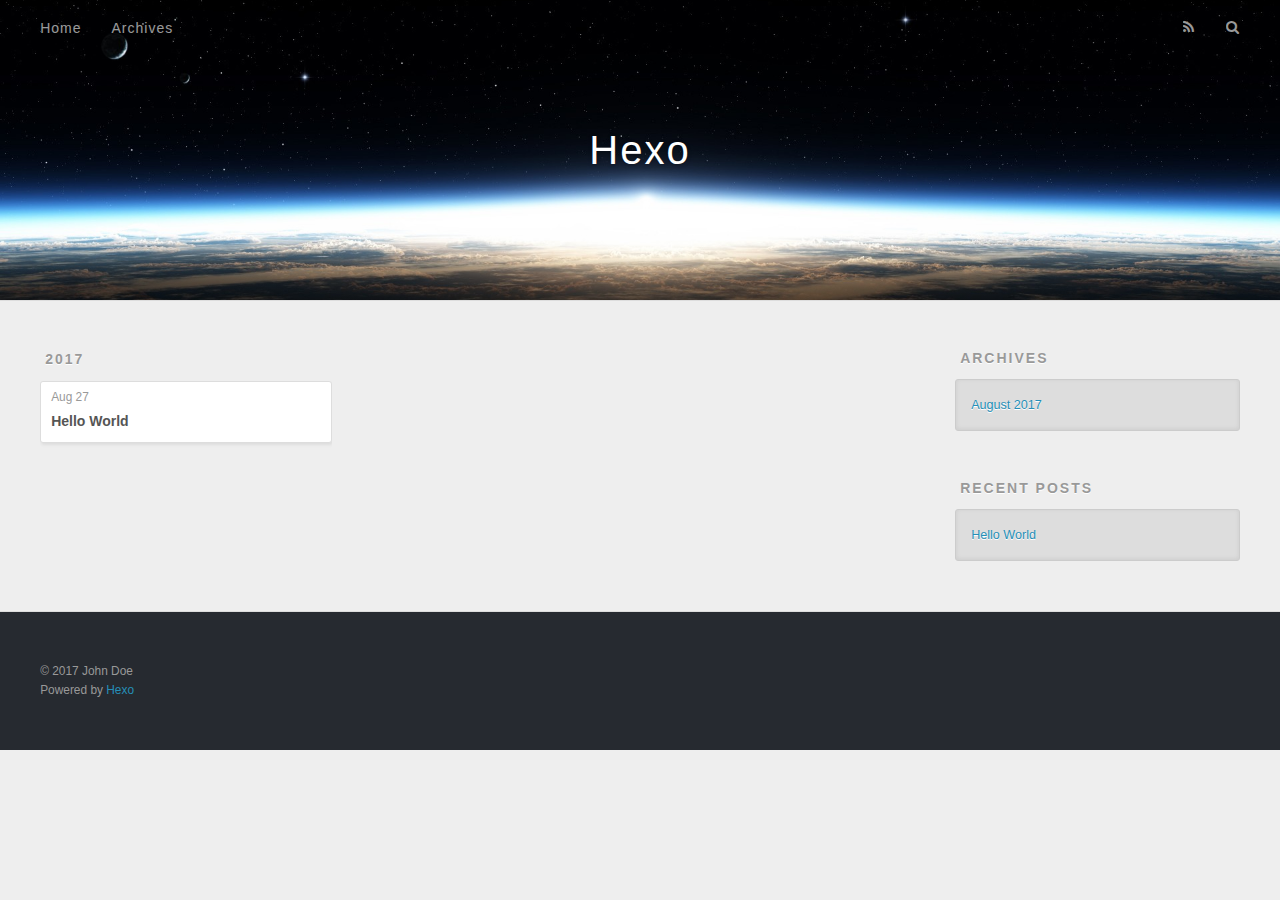
==== archives/index.html @ baa68c62 "Site updated: 2017-08-28 21:07:57" ====
<!DOCTYPE html>
<html>
<head>
  <meta charset="utf-8">
  
  <title>Archives | Hexo</title>
  <meta name="viewport" content="width=device-width, initial-scale=1, maximum-scale=1">
  <meta property="og:type" content="website">
<meta property="og:title" content="Hexo">
<meta property="og:url" content="http://yoursite.com/archives/index.html">
<meta property="og:site_name" content="Hexo">
<meta name="twitter:card" content="summary">
<meta name="twitter:title" content="Hexo">
  
    <link rel="alternate" href="/atom.xml" title="Hexo" type="application/atom+xml">
  
  
    <link rel="icon" href="/favicon.png">
  
  
    <link href="//fonts.googleapis.com/css?family=Source+Code+Pro" rel="stylesheet" type="text/css">
  
  <link rel="stylesheet" href="/css/style.css">
  

</head>

<body>
  <div id="container">
    <div id="wrap">
      <header id="header">
  <div id="banner"></div>
  <div id="header-outer" class="outer">
    <div id="header-title" class="inner">
      <h1 id="logo-wrap">
        <a href="/" id="logo">Hexo</a>
      </h1>
      
    </div>
    <div id="header-inner" class="inner">
      <nav id="main-nav">
        <a id="main-nav-toggle" class="nav-icon"></a>
        
          <a class="main-nav-link" href="/">Home</a>
        
          <a class="main-nav-link" href="/archives">Archives</a>
        
      </nav>
      <nav id="sub-nav">
        
          <a id="nav-rss-link" class="nav-icon" href="/atom.xml" title="RSS Feed"></a>
        
        <a id="nav-search-btn" class="nav-icon" title="Search"></a>
      </nav>
      <div id="search-form-wrap">
        <form action="//google.com/search" method="get" accept-charset="UTF-8" class="search-form"><input type="search" name="q" class="search-form-input" placeholder="Search"><button type="submit" class="search-form-submit">&#xF002;</button><input type="hidden" name="sitesearch" value="http://yoursite.com"></form>
      </div>
    </div>
  </div>
</header>
      <div class="outer">
        <section id="main">
  
  
    
    
      
      
      <section class="archives-wrap">
        <div class="archive-year-wrap">
          <a href="/archives/2017" class="archive-year">2017</a>
        </div>
        <div class="archives">
    
    <article class="archive-article archive-type-post">
  <div class="archive-article-inner">
    <header class="archive-article-header">
      <a href="/2017/08/27/hello-world/" class="archive-article-date">
  <time datetime="2017-08-27T15:24:43.976Z" itemprop="datePublished">Aug 27</time>
</a>
      
  
    <h1 itemprop="name">
      <a class="archive-article-title" href="/2017/08/27/hello-world/">Hello World</a>
    </h1>
  

    </header>
  </div>
</article>
  
  
    </div></section>
  

</section>
        
          <aside id="sidebar">
  
    

  
    

  
    
  
    
  <div class="widget-wrap">
    <h3 class="widget-title">Archives</h3>
    <div class="widget">
      <ul class="archive-list"><li class="archive-list-item"><a class="archive-list-link" href="/archives/2017/08/">August 2017</a></li></ul>
    </div>
  </div>


  
    
  <div class="widget-wrap">
    <h3 class="widget-title">Recent Posts</h3>
    <div class="widget">
      <ul>
        
          <li>
            <a href="/2017/08/27/hello-world/">Hello World</a>
          </li>
        
      </ul>
    </div>
  </div>

  
</aside>
        
      </div>
      <footer id="footer">
  
  <div class="outer">
    <div id="footer-info" class="inner">
      &copy; 2017 John Doe<br>
      Powered by <a href="http://hexo.io/" target="_blank">Hexo</a>
    </div>
  </div>
</footer>
    </div>
    <nav id="mobile-nav">
  
    <a href="/" class="mobile-nav-link">Home</a>
  
    <a href="/archives" class="mobile-nav-link">Archives</a>
  
</nav>
    

<script src="//ajax.googleapis.com/ajax/libs/jquery/2.0.3/jquery.min.js"></script>


  <link rel="stylesheet" href="/fancybox/jquery.fancybox.css">
  <script src="/fancybox/jquery.fancybox.pack.js"></script>


<script src="/js/script.js"></script>

  </div>
</body>
</html>
---- css/style.css ----
body {
  width: 100%;
}
body:before,
body:after {
  content: "";
  display: table;
}
body:after {
  clear: both;
}
html,
body,
div,
span,
applet,
object,
iframe,
h1,
h2,
h3,
h4,
h5,
h6,
p,
blockquote,
pre,
a,
abbr,
acronym,
address,
big,
cite,
code,
del,
dfn,
em,
img,
ins,
kbd,
q,
s,
samp,
small,
strike,
strong,
sub,
sup,
tt,
var,
dl,
dt,
dd,
ol,
ul,
li,
fieldset,
form,
label,
legend,
table,
caption,
tbody,
tfoot,
thead,
tr,
th,
td {
  margin: 0;
  padding: 0;
  border: 0;
  outline: 0;
  font-weight: inherit;
  font-style: inherit;
  font-family: inherit;
  font-size: 100%;
  vertical-align: baseline;
}
body {
  line-height: 1;
  color: #000;
  background: #fff;
}
ol,
ul {
  list-style: none;
}
table {
  border-collapse: separate;
  border-spacing: 0;
  vertical-align: middle;
}
caption,
th,
td {
  text-align: left;
  font-weight: normal;
  vertical-align: middle;
}
a img {
  border: none;
}
input,
button {
  margin: 0;
  padding: 0;
}
input::-moz-focus-inner,
button::-moz-focus-inner {
  border: 0;
  padding: 0;
}
@font-face {
  font-family: FontAwesome;
  font-style: normal;
  font-weight: normal;
  src: url("fonts/fontawesome-webfont.eot?v=#4.0.3");
  src: url("fonts/fontawesome-webfont.eot?#iefix&v=#4.0.3") format("embedded-opentype"), url("fonts/fontawesome-webfont.woff?v=#4.0.3") format("woff"), url("fonts/fontawesome-webfont.ttf?v=#4.0.3") format("truetype"), url("fonts/fontawesome-webfont.svg#fontawesomeregular?v=#4.0.3") format("svg");
}
html,
body,
#container {
  height: 100%;
}
body {
  background: #eee;
  font: 14px "Helvetica Neue", Helvetica, Arial, sans-serif;
  -webkit-text-size-adjust: 100%;
}
.outer {
  max-width: 1220px;
  margin: 0 auto;
  padding: 0 20px;
}
.outer:before,
.outer:after {
  content: "";
  display: table;
}
.outer:after {
  clear: both;
}
.inner {
  display: inline;
  float: left;
  width: 98.3333333333333%;
  margin: 0 0.8333333333333%;
}
.left,
.alignleft {
  float: left;
}
.right,
.alignright {
  float: right;
}
.clear {
  clear: both;
}
#container {
  position: relative;
}
.mobile-nav-on {
  overflow: hidden;
}
#wrap {
  height: 100%;
  width: 100%;
  position: absolute;
  top: 0;
  left: 0;
  -webkit-transition: 0.2s ease-out;
  -moz-transition: 0.2s ease-out;
  -ms-transition: 0.2s ease-out;
  transition: 0.2s ease-out;
  z-index: 1;
  background: #eee;
}
.mobile-nav-on #wrap {
  left: 280px;
}
@media screen and (min-width: 768px) {
  #main {
    display: inline;
    float: left;
    width: 73.3333333333333%;
    margin: 0 0.8333333333333%;
  }
}
.article-date,
.article-category-link,
.archive-year,
.widget-title {
  text-decoration: none;
  text-transform: uppercase;
  letter-spacing: 2px;
  color: #999;
  margin-bottom: 1em;
  margin-left: 5px;
  line-height: 1em;
  text-shadow: 0 1px #fff;
  font-weight: bold;
}
.article-inner,
.archive-article-inner {
  background: #fff;
  -webkit-box-shadow: 1px 2px 3px #ddd;
  box-shadow: 1px 2px 3px #ddd;
  border: 1px solid #ddd;
  border-radius: 3px;
}
.article-entry h1,
.widget h1 {
  font-size: 2em;
}
.article-entry h2,
.widget h2 {
  font-size: 1.5em;
}
.article-entry h3,
.widget h3 {
  font-size: 1.3em;
}
.article-entry h4,
.widget h4 {
  font-size: 1.2em;
}
.article-entry h5,
.widget h5 {
  font-size: 1em;
}
.article-entry h6,
.widget h6 {
  font-size: 1em;
  color: #999;
}
.article-entry hr,
.widget hr {
  border: 1px dashed #ddd;
}
.article-entry strong,
.widget strong {
  font-weight: bold;
}
.article-entry em,
.widget em,
.article-entry cite,
.widget cite {
  font-style: italic;
}
.article-entry sup,
.widget sup,
.article-entry sub,
.widget sub {
  font-size: 0.75em;
  line-height: 0;
  position: relative;
  vertical-align: baseline;
}
.article-entry sup,
.widget sup {
  top: -0.5em;
}
.article-entry sub,
.widget sub {
  bottom: -0.2em;
}
.article-entry small,
.widget small {
  font-size: 0.85em;
}
.article-entry acronym,
.widget acronym,
.article-entry abbr,
.widget abbr {
  border-bottom: 1px dotted;
}
.article-entry ul,
.widget ul,
.article-entry ol,
.widget ol,
.article-entry dl,
.widget dl {
  margin: 0 20px;
  line-height: 1.6em;
}
.article-entry ul ul,
.widget ul ul,
.article-entry ol ul,
.widget ol ul,
.article-entry ul ol,
.widget ul ol,
.article-entry ol ol,
.widget ol ol {
  margin-top: 0;
  margin-bottom: 0;
}
.article-entry ul,
.widget ul {
  list-style: disc;
}
.article-entry ol,
.widget ol {
  list-style: decimal;
}
.article-entry dt,
.widget dt {
  font-weight: bold;
}
#header {
  height: 300px;
  position: relative;
  border-bottom: 1px solid #ddd;
}
#header:before,
#header:after {
  content: "";
  position: absolute;
  left: 0;
  right: 0;
  height: 40px;
}
#header:before {
  top: 0;
  background: -webkit-linear-gradient(rgba(0,0,0,0.2), transparent);
  background: -moz-linear-gradient(rgba(0,0,0,0.2), transparent);
  background: -ms-linear-gradient(rgba(0,0,0,0.2), transparent);
  background: linear-gradient(rgba(0,0,0,0.2), transparent);
}
#header:after {
  bottom: 0;
  background: -webkit-linear-gradient(transparent, rgba(0,0,0,0.2));
  background: -moz-linear-gradient(transparent, rgba(0,0,0,0.2));
  background: -ms-linear-gradient(transparent, rgba(0,0,0,0.2));
  background: linear-gradient(transparent, rgba(0,0,0,0.2));
}
#header-outer {
  height: 100%;
  position: relative;
}
#header-inner {
  position: relative;
  overflow: hidden;
}
#banner {
  position: absolute;
  top: 0;
  left: 0;
  width: 100%;
  height: 100%;
  background: url("images/banner.jpg") center #000;
  -webkit-background-size: cover;
  -moz-background-size: cover;
  background-size: cover;
  z-index: -1;
}
#header-title {
  text-align: center;
  height: 40px;
  position: absolute;
  top: 50%;
  left: 0;
  margin-top: -20px;
}
#logo,
#subtitle {
  text-decoration: none;
  color: #fff;
  font-weight: 300;
  text-shadow: 0 1px 4px rgba(0,0,0,0.3);
}
#logo {
  font-size: 40px;
  line-height: 40px;
  letter-spacing: 2px;
}
#subtitle {
  font-size: 16px;
  line-height: 16px;
  letter-spacing: 1px;
}
#subtitle-wrap {
  margin-top: 16px;
}
#main-nav {
  float: left;
  margin-left: -15px;
}
.nav-icon,
.main-nav-link {
  float: left;
  color: #fff;
  opacity: 0.6;
  text-decoration: none;
  text-shadow: 0 1px rgba(0,0,0,0.2);
  -webkit-transition: opacity 0.2s;
  -moz-transition: opacity 0.2s;
  -ms-transition: opacity 0.2s;
  transition: opacity 0.2s;
  display: block;
  padding: 20px 15px;
}
.nav-icon:hover,
.main-nav-link:hover {
  opacity: 1;
}
.nav-icon {
  font-family: FontAwesome;
  text-align: center;
  font-size: 14px;
  width: 14px;
  height: 14px;
  padding: 20px 15px;
  position: relative;
  cursor: pointer;
}
.main-nav-link {
  font-weight: 300;
  letter-spacing: 1px;
}
@media screen and (max-width: 479px) {
  .main-nav-link {
    display: none;
  }
}
#main-nav-toggle {
  display: none;
}
#main-nav-toggle:before {
  content: "\f0c9";
}
@media screen and (max-width: 479px) {
  #main-nav-toggle {
    display: block;
  }
}
#sub-nav {
  float: right;
  margin-right: -15px;
}
#nav-rss-link:before {
  content: "\f09e";
}
#nav-search-btn:before {
  content: "\f002";
}
#search-form-wrap {
  position: absolute;
  top: 15px;
  width: 150px;
  height: 30px;
  right: -150px;
  opacity: 0;
  -webkit-transition: 0.2s ease-out;
  -moz-transition: 0.2s ease-out;
  -ms-transition: 0.2s ease-out;
  transition: 0.2s ease-out;
}
#search-form-wrap.on {
  opacity: 1;
  right: 0;
}
@media screen and (max-width: 479px) {
  #search-form-wrap {
    width: 100%;
    right: -100%;
  }
}
.search-form {
  position: absolute;
  top: 0;
  left: 0;
  right: 0;
  background: #fff;
  padding: 5px 15px;
  border-radius: 15px;
  -webkit-box-shadow: 0 0 10px rgba(0,0,0,0.3);
  box-shadow: 0 0 10px rgba(0,0,0,0.3);
}
.search-form-input {
  border: none;
  background: none;
  color: #555;
  width: 100%;
  font: 13px "Helvetica Neue", Helvetica, Arial, sans-serif;
  outline: none;
}
.search-form-input::-webkit-search-results-decoration,
.search-form-input::-webkit-search-cancel-button {
  -webkit-appearance: none;
}
.search-form-submit {
  position: absolute;
  top: 50%;
  right: 10px;
  margin-top: -7px;
  font: 13px FontAwesome;
  border: none;
  background: none;
  color: #bbb;
  cursor: pointer;
}
.search-form-submit:hover,
.search-form-submit:focus {
  color: #777;
}
.article {
  margin: 50px 0;
}
.article-inner {
  overflow: hidden;
}
.article-meta:before,
.article-meta:after {
  content: "";
  display: table;
}
.article-meta:after {
  clear: both;
}
.article-date {
  float: left;
}
.article-category {
  float: left;
  line-height: 1em;
  color: #ccc;
  text-shadow: 0 1px #fff;
  margin-left: 8px;
}
.article-category:before {
  content: "\2022";
}
.article-category-link {
  margin: 0 12px 1em;
}
.article-header {
  padding: 20px 20px 0;
}
.article-title {
  text-decoration: none;
  font-size: 2em;
  font-weight: bold;
  color: #555;
  line-height: 1.1em;
  -webkit-transition: color 0.2s;
  -moz-transition: color 0.2s;
  -ms-transition: color 0.2s;
  transition: color 0.2s;
}
a.article-title:hover {
  color: #258fb8;
}
.article-entry {
  color: #555;
  padding: 0 20px;
}
.article-entry:before,
.article-entry:after {
  content: "";
  display: table;
}
.article-entry:after {
  clear: both;
}
.article-entry p,
.article-entry table {
  line-height: 1.6em;
  margin: 1.6em 0;
}
.article-entry h1,
.article-entry h2,
.article-entry h3,
.article-entry h4,
.article-entry h5,
.article-entry h6 {
  font-weight: bold;
}
.article-entry h1,
.article-entry h2,
.article-entry h3,
.article-entry h4,
.article-entry h5,
.article-entry h6 {
  line-height: 1.1em;
  margin: 1.1em 0;
}
.article-entry a {
  color: #258fb8;
  text-decoration: none;
}
.article-entry a:hover {
  text-decoration: underline;
}
.article-entry ul,
.article-entry ol,
.article-entry dl {
  margin-top: 1.6em;
  margin-bottom: 1.6em;
}
.article-entry img,
.article-entry video {
  max-width: 100%;
  height: auto;
  display: block;
  margin: auto;
}
.article-entry iframe {
  border: none;
}
.article-entry table {
  width: 100%;
  border-collapse: collapse;
  border-spacing: 0;
}
.article-entry th {
  font-weight: bold;
  border-bottom: 3px solid #ddd;
  padding-bottom: 0.5em;
}
.article-entry td {
  border-bottom: 1px solid #ddd;
  padding: 10px 0;
}
.article-entry blockquote {
  font-family: Georgia, "Times New Roman", serif;
  font-size: 1.4em;
  margin: 1.6em 20px;
  text-align: center;
}
.article-entry blockquote footer {
  font-size: 14px;
  margin: 1.6em 0;
  font-family: "Helvetica Neue", Helvetica, Arial, sans-serif;
}
.article-entry blockquote footer cite:before {
  content: "—";
  padding: 0 0.5em;
}
.article-entry .pullquote {
  text-align: left;
  width: 45%;
  margin: 0;
}
.article-entry .pullquote.left {
  margin-left: 0.5em;
  margin-right: 1em;
}
.article-entry .pullquote.right {
  margin-right: 0.5em;
  margin-left: 1em;
}
.article-entry .caption {
  color: #999;
  display: block;
  font-size: 0.9em;
  margin-top: 0.5em;
  position: relative;
  text-align: center;
}
.article-entry .video-container {
  position: relative;
  padding-top: 56.25%;
  height: 0;
  overflow: hidden;
}
.article-entry .video-container iframe,
.article-entry .video-container object,
.article-entry .video-container embed {
  position: absolute;
  top: 0;
  left: 0;
  width: 100%;
  height: 100%;
  margin-top: 0;
}
.article-more-link a {
  display: inline-block;
  line-height: 1em;
  padding: 6px 15px;
  border-radius: 15px;
  background: #eee;
  color: #999;
  text-shadow: 0 1px #fff;
  text-decoration: none;
}
.article-more-link a:hover {
  background: #258fb8;
  color: #fff;
  text-decoration: none;
  text-shadow: 0 1px #1e7293;
}
.article-footer {
  font-size: 0.85em;
  line-height: 1.6em;
  border-top: 1px solid #ddd;
  padding-top: 1.6em;
  margin: 0 20px 20px;
}
.article-footer:before,
.article-footer:after {
  content: "";
  display: table;
}
.article-footer:after {
  clear: both;
}
.article-footer a {
  color: #999;
  text-decoration: none;
}
.article-footer a:hover {
  color: #555;
}
.article-tag-list-item {
  float: left;
  margin-right: 10px;
}
.article-tag-list-link:before {
  content: "#";
}
.article-comment-link {
  float: right;
}
.article-comment-link:before {
  content: "\f075";
  font-family: FontAwesome;
  padding-right: 8px;
}
.article-share-link {
  cursor: pointer;
  float: right;
  margin-left: 20px;
}
.article-share-link:before {
  content: "\f064";
  font-family: FontAwesome;
  padding-right: 6px;
}
#article-nav {
  position: relative;
}
#article-nav:before,
#article-nav:after {
  content: "";
  display: table;
}
#article-nav:after {
  clear: both;
}
@media screen and (min-width: 768px) {
  #article-nav {
    margin: 50px 0;
  }
  #article-nav:before {
    width: 8px;
    height: 8px;
    position: absolute;
    top: 50%;
    left: 50%;
    margin-top: -4px;
    margin-left: -4px;
    content: "";
    border-radius: 50%;
    background: #ddd;
    -webkit-box-shadow: 0 1px 2px #fff;
    box-shadow: 0 1px 2px #fff;
  }
}
.article-nav-link-wrap {
  text-decoration: none;
  text-shadow: 0 1px #fff;
  color: #999;
  -webkit-box-sizing: border-box;
  -moz-box-sizing: border-box;
  box-sizing: border-box;
  margin-top: 50px;
  text-align: center;
  display: block;
}
.article-nav-link-wrap:hover {
  color: #555;
}
@media screen and (min-width: 768px) {
  .article-nav-link-wrap {
    width: 50%;
    margin-top: 0;
  }
}
@media screen and (min-width: 768px) {
  #article-nav-newer {
    float: left;
    text-align: right;
    padding-right: 20px;
  }
}
@media screen and (min-width: 768px) {
  #article-nav-older {
    float: right;
    text-align: left;
    padding-left: 20px;
  }
}
.article-nav-caption {
  text-transform: uppercase;
  letter-spacing: 2px;
  color: #ddd;
  line-height: 1em;
  font-weight: bold;
}
#article-nav-newer .article-nav-caption {
  margin-right: -2px;
}
.article-nav-title {
  font-size: 0.85em;
  line-height: 1.6em;
  margin-top: 0.5em;
}
.article-share-box {
  position: absolute;
  display: none;
  background: #fff;
  -webkit-box-shadow: 1px 2px 10px rgba(0,0,0,0.2);
  box-shadow: 1px 2px 10px rgba(0,0,0,0.2);
  border-radius: 3px;
  margin-left: -145px;
  overflow: hidden;
  z-index: 1;
}
.article-share-box.on {
  display: block;
}
.article-share-input {
  width: 100%;
  background: none;
  -webkit-box-sizing: border-box;
  -moz-box-sizing: border-box;
  box-sizing: border-box;
  font: 14px "Helvetica Neue", Helvetica, Arial, sans-serif;
  padding: 0 15px;
  color: #555;
  outline: none;
  border: 1px solid #ddd;
  border-radius: 3px 3px 0 0;
  height: 36px;
  line-height: 36px;
}
.article-share-links {
  background: #eee;
}
.article-share-links:before,
.article-share-links:after {
  content: "";
  display: table;
}
.article-share-links:after {
  clear: both;
}
.article-share-twitter,
.article-share-facebook,
.article-share-pinterest,
.article-share-google {
  width: 50px;
  height: 36px;
  display: block;
  float: left;
  position: relative;
  color: #999;
  text-shadow: 0 1px #fff;
}
.article-share-twitter:before,
.article-share-facebook:before,
.article-share-pinterest:before,
.article-share-google:before {
  font-size: 20px;
  font-family: FontAwesome;
  width: 20px;
  height: 20px;
  position: absolute;
  top: 50%;
  left: 50%;
  margin-top: -10px;
  margin-left: -10px;
  text-align: center;
}
.article-share-twitter:hover,
.article-share-facebook:hover,
.article-share-pinterest:hover,
.article-share-google:hover {
  color: #fff;
}
.article-share-twitter:before {
  content: "\f099";
}
.article-share-twitter:hover {
  background: #00aced;
  text-shadow: 0 1px #008abe;
}
.article-share-facebook:before {
  content: "\f09a";
}
.article-share-facebook:hover {
  background: #3b5998;
  text-shadow: 0 1px #2f477a;
}
.article-share-pinterest:before {
  content: "\f0d2";
}
.article-share-pinterest:hover {
  background: #cb2027;
  text-shadow: 0 1px #a21a1f;
}
.article-share-google:before {
  content: "\f0d5";
}
.article-share-google:hover {
  background: #dd4b39;
  text-shadow: 0 1px #be3221;
}
.article-gallery {
  background: #000;
  position: relative;
}
.article-gallery-photos {
  position: relative;
  overflow: hidden;
}
.article-gallery-img {
  display: none;
  max-width: 100%;
}
.article-gallery-img:first-child {
  display: block;
}
.article-gallery-img.loaded {
  position: absolute;
  display: block;
}
.article-gallery-img img {
  display: block;
  max-width: 100%;
  margin: 0 auto;
}
#comments {
  background: #fff;
  -webkit-box-shadow: 1px 2px 3px #ddd;
  box-shadow: 1px 2px 3px #ddd;
  padding: 20px;
  border: 1px solid #ddd;
  border-radius: 3px;
  margin: 50px 0;
}
#comments a {
  color: #258fb8;
}
.archives-wrap {
  margin: 50px 0;
}
.archives:before,
.archives:after {
  content: "";
  display: table;
}
.archives:after {
  clear: both;
}
.archive-year-wrap {
  margin-bottom: 1em;
}
.archives {
  -webkit-column-gap: 10px;
  -moz-column-gap: 10px;
  column-gap: 10px;
}
@media screen and (min-width: 480px) and (max-width: 767px) {
  .archives {
    -webkit-column-count: 2;
    -moz-column-count: 2;
    column-count: 2;
  }
}
@media screen and (min-width: 768px) {
  .archives {
    -webkit-column-count: 3;
    -moz-column-count: 3;
    column-count: 3;
  }
}
.archive-article {
  -webkit-column-break-inside: avoid;
  page-break-inside: avoid;
  overflow: hidden;
  break-inside: avoid-column;
}
.archive-article-inner {
  padding: 10px;
  margin-bottom: 15px;
}
.archive-article-title {
  text-decoration: none;
  font-weight: bold;
  color: #555;
  -webkit-transition: color 0.2s;
  -moz-transition: color 0.2s;
  -ms-transition: color 0.2s;
  transition: color 0.2s;
  line-height: 1.6em;
}
.archive-article-title:hover {
  color: #258fb8;
}
.archive-article-footer {
  margin-top: 1em;
}
.archive-article-date {
  color: #999;
  text-decoration: none;
  font-size: 0.85em;
  line-height: 1em;
  margin-bottom: 0.5em;
  display: block;
}
#page-nav {
  margin: 50px auto;
  background: #fff;
  -webkit-box-shadow: 1px 2px 3px #ddd;
  box-shadow: 1px 2px 3px #ddd;
  border: 1px solid #ddd;
  border-radius: 3px;
  text-align: center;
  color: #999;
  overflow: hidden;
}
#page-nav:before,
#page-nav:after {
  content: "";
  display: table;
}
#page-nav:after {
  clear: both;
}
#page-nav a,
#page-nav span {
  padding: 10px 20px;
  line-height: 1;
  height: 2ex;
}
#page-nav a {
  color: #999;
  text-decoration: none;
}
#page-nav a:hover {
  background: #999;
  color: #fff;
}
#page-nav .prev {
  float: left;
}
#page-nav .next {
  float: right;
}
#page-nav .page-number {
  display: inline-block;
}
@media screen and (max-width: 479px) {
  #page-nav .page-number {
    display: none;
  }
}
#page-nav .current {
  color: #555;
  font-weight: bold;
}
#page-nav .space {
  color: #ddd;
}
#footer {
  background: #262a30;
  padding: 50px 0;
  border-top: 1px solid #ddd;
  color: #999;
}
#footer a {
  color: #258fb8;
  text-decoration: none;
}
#footer a:hover {
  text-decoration: underline;
}
#footer-info {
  line-height: 1.6em;
  font-size: 0.85em;
}
.article-entry pre,
.article-entry .highlight {
  background: #2d2d2d;
  margin: 0 -20px;
  padding: 15px 20px;
  border-style: solid;
  border-color: #ddd;
  border-width: 1px 0;
  overflow: auto;
  color: #ccc;
  line-height: 22.400000000000002px;
}
.article-entry .highlight .gutter pre,
.article-entry .gist .gist-file .gist-data .line-numbers {
  color: #666;
  font-size: 0.85em;
}
.article-entry pre,
.article-entry code {
  font-family: "Source Code Pro", Consolas, Monaco, Menlo, Consolas, monospace;
}
.article-entry code {
  background: #eee;
  text-shadow: 0 1px #fff;
  padding: 0 0.3em;
}
.article-entry pre code {
  background: none;
  text-shadow: none;
  padding: 0;
}
.article-entry .highlight pre {
  border: none;
  margin: 0;
  padding: 0;
}
.article-entry .highlight table {
  margin: 0;
  width: auto;
}
.article-entry .highlight td {
  border: none;
  padding: 0;
}
.article-entry .highlight figcaption {
  font-size: 0.85em;
  color: #999;
  line-height: 1em;
  margin-bottom: 1em;
}
.article-entry .highlight figcaption:before,
.article-entry .highlight figcaption:after {
  content: "";
  display: table;
}
.article-entry .highlight figcaption:after {
  clear: both;
}
.article-entry .highlight figcaption a {
  float: right;
}
.article-entry .highlight .gutter pre {
  text-align: right;
  padding-right: 20px;
}
.article-entry .highlight .line {
  height: 22.400000000000002px;
}
.article-entry .highlight .line.marked {
  background: #515151;
}
.article-entry .gist {
  margin: 0 -20px;
  border-style: solid;
  border-color: #ddd;
  border-width: 1px 0;
  background: #2d2d2d;
  padding: 15px 20px 15px 0;
}
.article-entry .gist .gist-file {
  border: none;
  font-family: "Source Code Pro", Consolas, Monaco, Menlo, Consolas, monospace;
  margin: 0;
}
.article-entry .gist .gist-file .gist-data {
  background: none;
  border: none;
}
.article-entry .gist .gist-file .gist-data .line-numbers {
  background: none;
  border: none;
  padding: 0 20px 0 0;
}
.article-entry .gist .gist-file .gist-data .line-data {
  padding: 0 !important;
}
.article-entry .gist .gist-file .highlight {
  margin: 0;
  padding: 0;
  border: none;
}
.article-entry .gist .gist-file .gist-meta {
  background: #2d2d2d;
  color: #999;
  font: 0.85em "Helvetica Neue", Helvetica, Arial, sans-serif;
  text-shadow: 0 0;
  padding: 0;
  margin-top: 1em;
  margin-left: 20px;
}
.article-entry .gist .gist-file .gist-meta a {
  color: #258fb8;
  font-weight: normal;
}
.article-entry .gist .gist-file .gist-meta a:hover {
  text-decoration: underline;
}
pre .comment,
pre .title {
  color: #999;
}
pre .variable,
pre .attribute,
pre .tag,
pre .regexp,
pre .ruby .constant,
pre .xml .tag .title,
pre .xml .pi,
pre .xml .doctype,
pre .html .doctype,
pre .css .id,
pre .css .class,
pre .css .pseudo {
  color: #f2777a;
}
pre .number,
pre .preprocessor,
pre .built_in,
pre .literal,
pre .params,
pre .constant {
  color: #f99157;
}
pre .class,
pre .ruby .class .title,
pre .css .rules .attribute {
  color: #9c9;
}
pre .string,
pre .value,
pre .inheritance,
pre .header,
pre .ruby .symbol,
pre .xml .cdata {
  color: #9c9;
}
pre .css .hexcolor {
  color: #6cc;
}
pre .function,
pre .python .decorator,
pre .python .title,
pre .ruby .function .title,
pre .ruby .title .keyword,
pre .perl .sub,
pre .javascript .title,
pre .coffeescript .title {
  color: #69c;
}
pre .keyword,
pre .javascript .function {
  color: #c9c;
}
@media screen and (max-width: 479px) {
  #mobile-nav {
    position: absolute;
    top: 0;
    left: 0;
    width: 280px;
    height: 100%;
    background: #191919;
    border-right: 1px solid #fff;
  }
}
@media screen and (max-width: 479px) {
  .mobile-nav-link {
    display: block;
    color: #999;
    text-decoration: none;
    padding: 15px 20px;
    font-weight: bold;
  }
  .mobile-nav-link:hover {
    color: #fff;
  }
}
@media screen and (min-width: 768px) {
  #sidebar {
    display: inline;
    float: left;
    width: 23.3333333333333%;
    margin: 0 0.8333333333333%;
  }
}
.widget-wrap {
  margin: 50px 0;
}
.widget {
  color: #777;
  text-shadow: 0 1px #fff;
  background: #ddd;
  -webkit-box-shadow: 0 -1px 4px #ccc inset;
  box-shadow: 0 -1px 4px #ccc inset;
  border: 1px solid #ccc;
  padding: 15px;
  border-radius: 3px;
}
.widget a {
  color: #258fb8;
  text-decoration: none;
}
.widget a:hover {
  text-decoration: underline;
}
.widget ul ul,
.widget ol ul,
.widget dl ul,
.widget ul ol,
.widget ol ol,
.widget dl ol,
.widget ul dl,
.widget ol dl,
.widget dl dl {
  margin-left: 15px;
  list-style: disc;
}
.widget {
  line-height: 1.6em;
  word-wrap: break-word;
  font-size: 0.9em;
}
.widget ul,
.widget ol {
  list-style: none;
  margin: 0;
}
.widget ul ul,
.widget ol ul,
.widget ul ol,
.widget ol ol {
  margin: 0 20px;
}
.widget ul ul,
.widget ol ul {
  list-style: disc;
}
.widget ul ol,
.widget ol ol {
  list-style: decimal;
}
.category-list-count,
.tag-list-count,
.archive-list-count {
  padding-left: 5px;
  color: #999;
  font-size: 0.85em;
}
.category-list-count:before,
.tag-list-count:before,
.archive-list-count:before {
  content: "(";
}
.category-list-count:after,
.tag-list-count:after,
.archive-list-count:after {
  content: ")";
}
.tagcloud a {
  margin-right: 5px;
  display: inline-block;
}
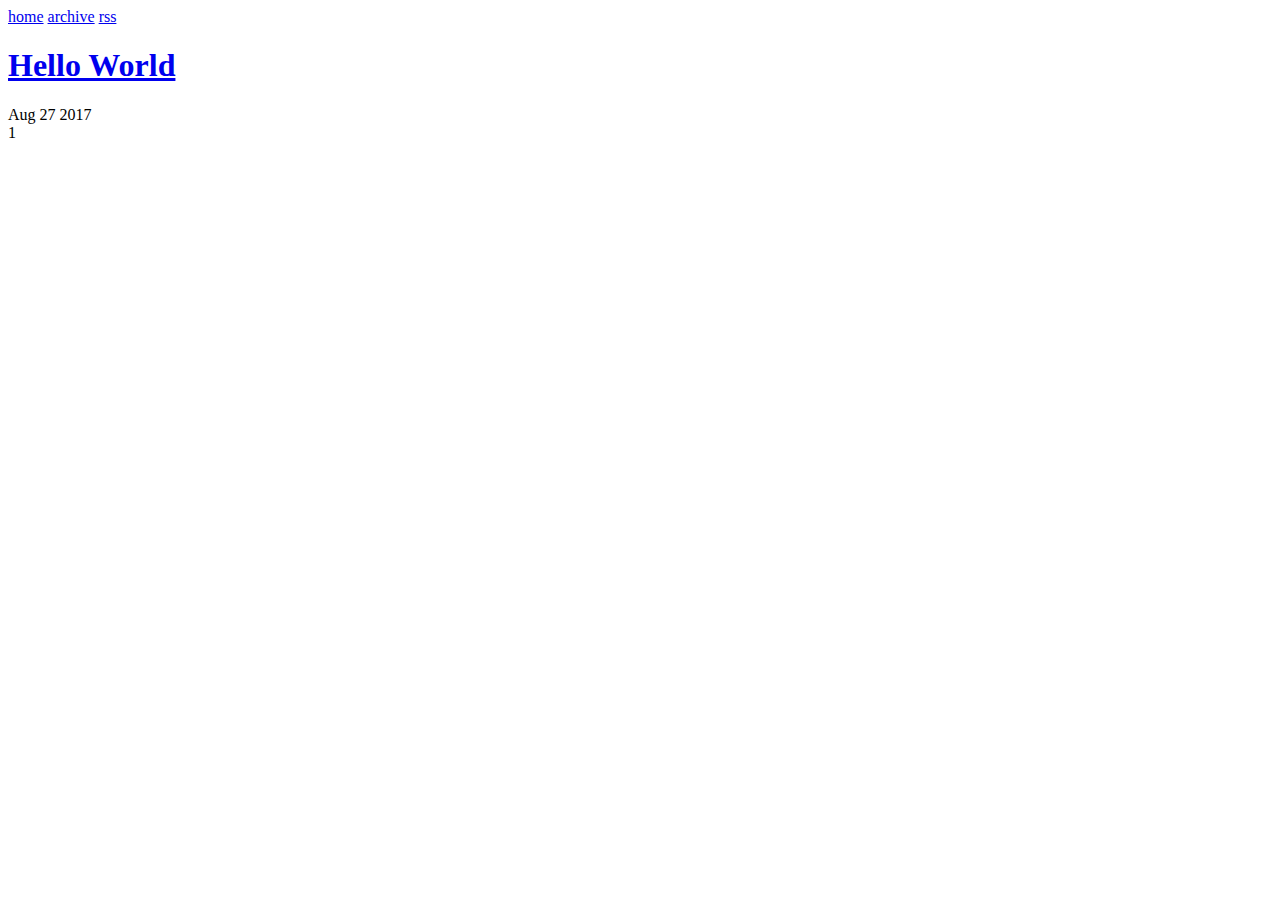
==== commit ac729231: "Site updated: 2017-08-28 22:10:53" ====
--- a/archives/index.html
+++ b/archives/index.html
@@ -2,165 +2,50 @@
 <html>
 <head>
   <meta charset="utf-8">
+  <title>lyyourc</title>
+  <meta name="viewport" content="width=device-width, initial-scale=1, maximum-scale=1">
+  <link rel="shortcut icon" href="/favicon.ico">
+  <link rel="stylesheet" href="/css/app.css">
+  <!-- <link rel='stylesheet' href='http://fonts.useso.com/css?family=Source+Code+Pro'> -->
   
-  <title>Archives | Hexo</title>
-  <meta name="viewport" content="width=device-width, initial-scale=1, maximum-scale=1">
-  <meta property="og:type" content="website">
-<meta property="og:title" content="Hexo">
-<meta property="og:url" content="http://yoursite.com/archives/index.html">
-<meta property="og:site_name" content="Hexo">
-<meta name="twitter:card" content="summary">
-<meta name="twitter:title" content="Hexo">
-  
-    <link rel="alternate" href="/atom.xml" title="Hexo" type="application/atom+xml">
-  
-  
-    <link rel="icon" href="/favicon.png">
-  
-  
-    <link href="//fonts.googleapis.com/css?family=Source+Code+Pro" rel="stylesheet" type="text/css">
-  
-  <link rel="stylesheet" href="/css/style.css">
-  
-
 </head>
 
 <body>
-  <div id="container">
-    <div id="wrap">
-      <header id="header">
-  <div id="banner"></div>
-  <div id="header-outer" class="outer">
-    <div id="header-title" class="inner">
-      <h1 id="logo-wrap">
-        <a href="/" id="logo">Hexo</a>
-      </h1>
-      
-    </div>
-    <div id="header-inner" class="inner">
-      <nav id="main-nav">
-        <a id="main-nav-toggle" class="nav-icon"></a>
-        
-          <a class="main-nav-link" href="/">Home</a>
-        
-          <a class="main-nav-link" href="/archives">Archives</a>
-        
-      </nav>
-      <nav id="sub-nav">
-        
-          <a id="nav-rss-link" class="nav-icon" href="/atom.xml" title="RSS Feed"></a>
-        
-        <a id="nav-search-btn" class="nav-icon" title="Search"></a>
-      </nav>
-      <div id="search-form-wrap">
-        <form action="//google.com/search" method="get" accept-charset="UTF-8" class="search-form"><input type="search" name="q" class="search-form-input" placeholder="Search"><button type="submit" class="search-form-submit">&#xF002;</button><input type="hidden" name="sitesearch" value="http://yoursite.com"></form>
-      </div>
-    </div>
-  </div>
-</header>
-      <div class="outer">
-        <section id="main">
-  
+  <nav class="app-nav">
   
     
-    
-      
-      
-      <section class="archives-wrap">
-        <div class="archive-year-wrap">
-          <a href="/archives/2017" class="archive-year">2017</a>
-        </div>
-        <div class="archives">
-    
-    <article class="archive-article archive-type-post">
-  <div class="archive-article-inner">
-    <header class="archive-article-header">
-      <a href="/2017/08/27/hello-world/" class="archive-article-date">
-  <time datetime="2017-08-27T15:24:43.976Z" itemprop="datePublished">Aug 27</time>
-</a>
-      
-  
-    <h1 itemprop="name">
-      <a class="archive-article-title" href="/2017/08/27/hello-world/">Hello World</a>
-    </h1>
-  
-
-    </header>
-  </div>
-</article>
-  
-  
-    </div></section>
-  
-
-</section>
-        
-          <aside id="sidebar">
-  
-    
-
-  
-    
-
-  
+      <a href="/.">home</a>
     
   
     
-  <div class="widget-wrap">
-    <h3 class="widget-title">Archives</h3>
-    <div class="widget">
-      <ul class="archive-list"><li class="archive-list-item"><a class="archive-list-link" href="/archives/2017/08/">August 2017</a></li></ul>
-    </div>
+      <a class="active" href="/archives">archive</a>
+    
+  
+    
+      <a href="/atom.xml">rss</a>
+    
+  
+</nav>
+
+  <main class="archive">
+  
+    <article class="grid">
+  <h1 class="article-title grid-item">
+    <a href="/2017/08/27/hello-world/">Hello World</a>
+  </h1>
+
+  <div class="article-meta">
+    <span class="article-date">Aug 27 2017</span>
   </div>
-
+</article>
 
   
-    
-  <div class="widget-wrap">
-    <h3 class="widget-title">Recent Posts</h3>
-    <div class="widget">
-      <ul>
-        
-          <li>
-            <a href="/2017/08/27/hello-world/">Hello World</a>
-          </li>
-        
-      </ul>
-    </div>
-  </div>
 
-  
-</aside>
-        
-      </div>
-      <footer id="footer">
-  
-  <div class="outer">
-    <div id="footer-info" class="inner">
-      &copy; 2017 John Doe<br>
-      Powered by <a href="http://hexo.io/" target="_blank">Hexo</a>
-    </div>
-  </div>
-</footer>
-    </div>
-    <nav id="mobile-nav">
-  
-    <a href="/" class="mobile-nav-link">Home</a>
-  
-    <a href="/archives" class="mobile-nav-link">Archives</a>
-  
+  <nav class="page-nav">
+  <span class="page-number current">1</span>
 </nav>
-    
 
-<script src="//ajax.googleapis.com/ajax/libs/jquery/2.0.3/jquery.min.js"></script>
+</main>
 
-
-  <link rel="stylesheet" href="/fancybox/jquery.fancybox.css">
-  <script src="/fancybox/jquery.fancybox.pack.js"></script>
-
-
-<script src="/js/script.js"></script>
-
-  </div>
 </body>
-</html>+</html>
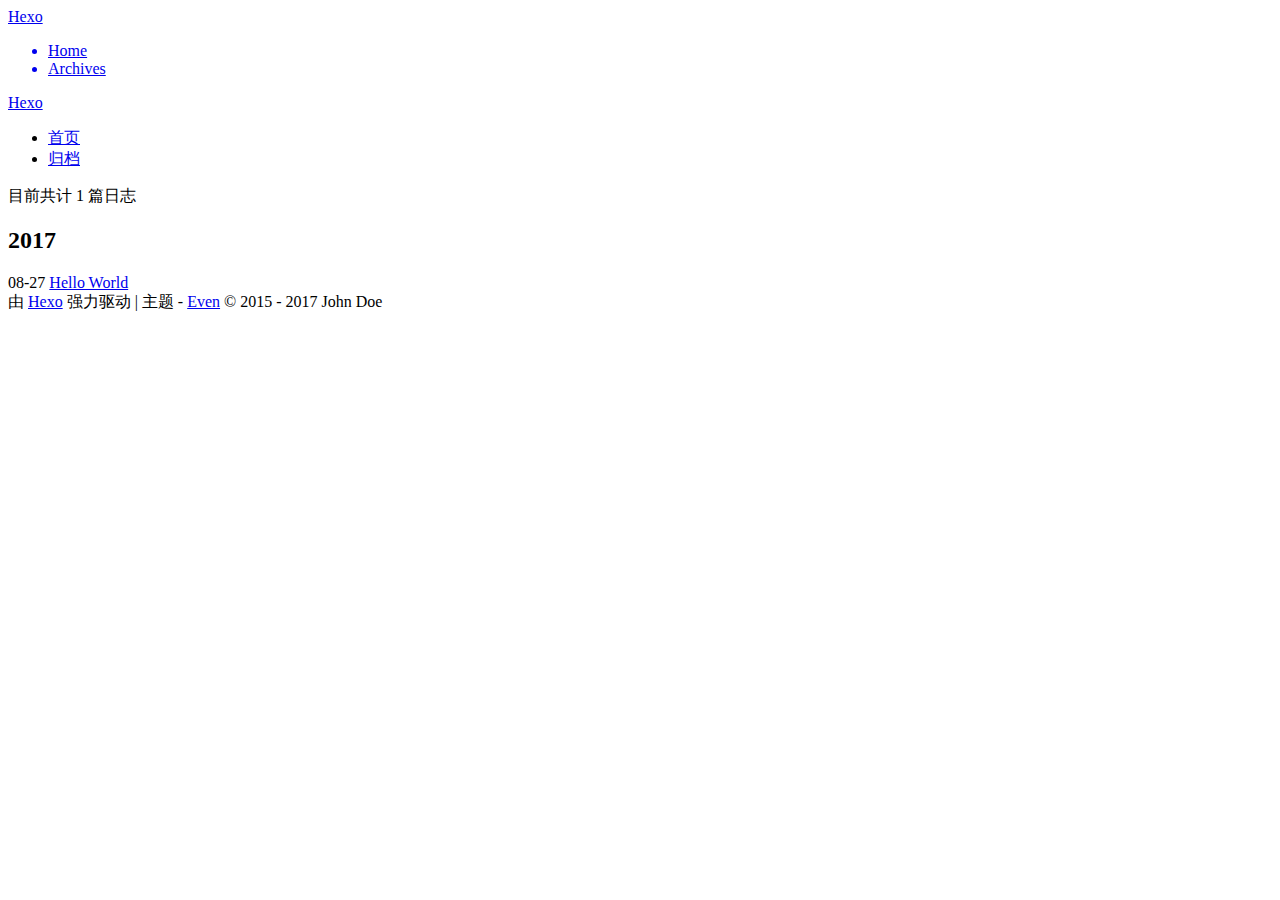
==== commit d916ee9f: "Site updated: 2017-08-28 22:36:14" ====
--- a/archives/index.html
+++ b/archives/index.html
@@ -1,51 +1,299 @@
 <!DOCTYPE html>
-<html>
-<head>
-  <meta charset="utf-8">
-  <title>lyyourc</title>
-  <meta name="viewport" content="width=device-width, initial-scale=1, maximum-scale=1">
-  <link rel="shortcut icon" href="/favicon.ico">
-  <link rel="stylesheet" href="/css/app.css">
-  <!-- <link rel='stylesheet' href='http://fonts.useso.com/css?family=Source+Code+Pro'> -->
-  
-</head>
-
-<body>
-  <nav class="app-nav">
-  
-    
-      <a href="/.">home</a>
-    
-  
-    
-      <a class="active" href="/archives">archive</a>
-    
-  
-    
-      <a href="/atom.xml">rss</a>
-    
-  
+<html lang="">
+  <head>
+    
+<meta charset="UTF-8"/>
+<meta http-equiv="X-UA-Compatible" content="IE=edge" />
+<meta name="viewport" content="width=device-width, initial-scale=1, maximum-scale=1"/>
+
+
+<meta http-equiv="Cache-Control" content="no-transform" />
+<meta http-equiv="Cache-Control" content="no-siteapp" />
+
+<meta name="theme-color" content="#f8f5ec" />
+<meta name="msapplication-navbutton-color" content="#f8f5ec">
+<meta name="apple-mobile-web-app-capable" content="yes">
+<meta name="apple-mobile-web-app-status-bar-style" content="#f8f5ec">
+
+
+
+
+
+
+
+
+
+
+
+
+
+
+
+  <link rel="alternate" href="/atom.xml" title="Hexo">
+
+
+
+
+  <link rel="shortcut icon" type="image/x-icon" href="/favicon.ico?v=2.5.0" />
+
+
+
+<link rel="canonical" href="http://yoursite.com/archives/"/>
+
+
+<link rel="stylesheet" type="text/css" href="/css/style.css?v=2.5.0" />
+
+
+
+
+
+
+  
+
+
+
+  <script id="baidu_push">
+(function(){
+    var bp = document.createElement('script');
+    var curProtocol = window.location.protocol.split(':')[0];
+    if (curProtocol === 'https') {
+        bp.src = 'https://zz.bdstatic.com/linksubmit/push.js';
+    }
+    else {
+        bp.src = 'http://push.zhanzhang.baidu.com/push.js';
+    }
+    var s = document.getElementsByTagName("script")[0];
+    s.parentNode.insertBefore(bp, s);
+})();
+</script>
+
+
+
+    <title>
+  
+    归档 - Hexo
+  
+</title>
+  </head>
+
+  <body><div id="mobile-navbar" class="mobile-navbar">
+  <div class="mobile-header-logo">
+    <a href="/." class="logo">Hexo</a>
+  </div>
+  <div class="mobile-navbar-icon">
+    <span></span>
+    <span></span>
+    <span></span>
+  </div>
+</div>
+
+<nav id="mobile-menu" class="mobile-menu slideout-menu">
+  <ul class="mobile-menu-list">
+    
+      <a href="/">
+        <li class="mobile-menu-item">
+          
+          
+            Home
+          
+        </li>
+      </a>
+    
+      <a href="/archives/">
+        <li class="mobile-menu-item">
+          
+          
+            Archives
+          
+        </li>
+      </a>
+    
+  </ul>
 </nav>
 
-  <main class="archive">
-  
-    <article class="grid">
-  <h1 class="article-title grid-item">
-    <a href="/2017/08/27/hello-world/">Hello World</a>
-  </h1>
-
-  <div class="article-meta">
-    <span class="article-date">Aug 27 2017</span>
+    <div class="container" id="mobile-panel">
+      <header id="header" class="header"><div class="logo-wrapper">
+  <a href="/." class="logo">Hexo</a>
+</div>
+
+<nav class="site-navbar">
+  
+    <ul id="menu" class="menu">
+      
+        <li class="menu-item">
+          <a class="menu-item-link" href="/">
+            
+            
+              首页
+            
+          </a>
+        </li>
+      
+        <li class="menu-item">
+          <a class="menu-item-link" href="/archives/">
+            
+            
+              归档
+            
+          </a>
+        </li>
+      
+    </ul>
+  
+</nav>
+
+      </header>
+
+      <main id="main" class="main">
+        <div class="content-wrapper">
+          <div id="content" class="content">
+            
+  
+  <section id="archive" class="archive">
+    
+      
+        <div class="archive-title">
+          <span class="archive-post-counter">
+            目前共计 1 篇日志
+          </span>
+        </div>
+      
+    
+
+    
+      
+        
+        
+
+        
+          
+          <div class="collection-title">
+            <h2 class="archive-year">2017</h2>
+          </div>
+        
+      
+      
+      <div class="archive-post">
+        <span class="archive-post-time">
+          
+            08-27
+          
+        </span>
+        <span class="archive-post-title">
+          <a href="/2017/08/27/hello-world/" class="archive-post-link">
+            Hello World
+          </a>
+        </span>
+      </div>
+    
+  </section>
+
+  
+  <nav class="pagination">
+    
+    
+  </nav>
+
+
+
+          </div>
+          
+
+        </div>  
+      </main>
+
+      <footer id="footer" class="footer">
+
+  <div class="social-links">
+    
+      
+        
+          <a href="mailto:your@email.com" class="iconfont icon-email" title="email"></a>
+        
+      
+    
+      
+    
+      
+    
+      
+    
+      
+    
+      
+    
+      
+    
+      
+    
+      
+    
+      
+    
+      
+    
+      
+    
+    
+    
+      <a href="/atom.xml" class="iconfont icon-rss" title="rss"></a>
+    
   </div>
-</article>
-
-  
-
-  <nav class="page-nav">
-  <span class="page-number current">1</span>
-</nav>
-
-</main>
-
-</body>
+
+
+<div class="copyright">
+  <span class="power-by">
+    由 <a class="hexo-link" href="https://hexo.io/">Hexo</a> 强力驱动
+  </span>
+  <span class="division">|</span>
+  <span class="theme-info">
+    主题 - 
+    <a class="theme-link" href="https://github.com/ahonn/hexo-theme-even">Even</a>
+  </span>
+
+  <span class="copyright-year">
+    
+    &copy; 
+     
+      2015 - 
+    
+    2017
+
+    <span class="heart">
+      <i class="iconfont icon-heart"></i>
+    </span>
+    <span class="author">John Doe</span>
+  </span>
+</div>
+
+      </footer>
+
+      <div class="back-to-top" id="back-to-top">
+        <i class="iconfont icon-up"></i>
+      </div>
+    </div>
+
+    
+
+
+    
+
+
+
+
+  
+    <script type="text/javascript" src="/lib/jquery/jquery-3.1.1.min.js"></script>
+  
+
+  
+    <script type="text/javascript" src="/lib/slideout/slideout.js"></script>
+  
+
+  
+
+
+    <script type="text/javascript" src="/js/src/even.js?v=2.5.0"></script>
+<script type="text/javascript" src="/js/src/bootstrap.js?v=2.5.0"></script>
+
+  </body>
 </html>
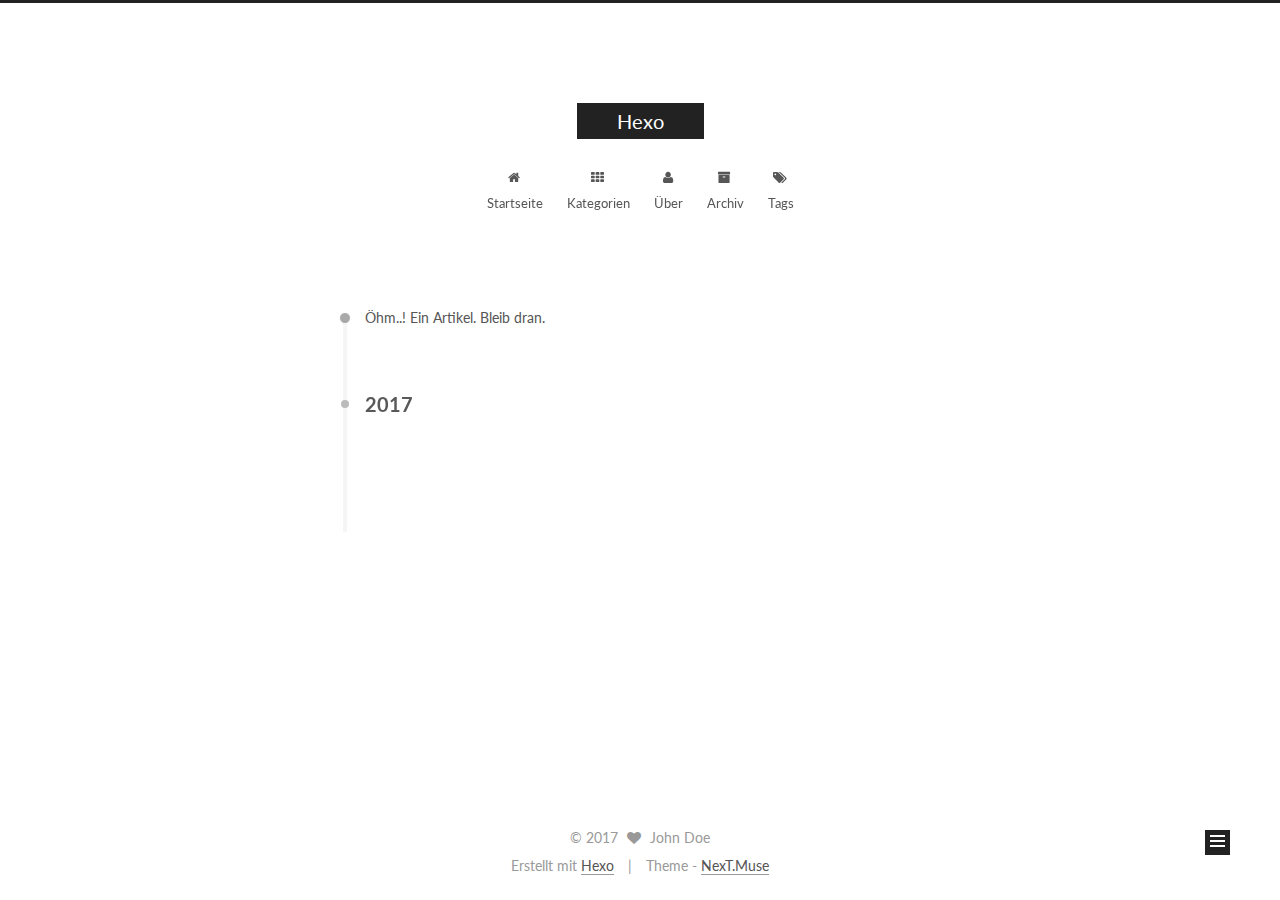
==== commit d039ddd0: "Site updated: 2017-08-29 22:50:48" ====
--- a/archives/index.html
+++ b/archives/index.html
@@ -1,299 +1,508 @@
-<!DOCTYPE html>
-<html lang="">
-  <head>
-    
-<meta charset="UTF-8"/>
-<meta http-equiv="X-UA-Compatible" content="IE=edge" />
+<!doctype html>
+
+
+
+  
+
+
+<html class="theme-next muse use-motion">
+<head>
+  <meta charset="UTF-8"/>
+<meta http-equiv="X-UA-Compatible" content="IE=edge,chrome=1" />
 <meta name="viewport" content="width=device-width, initial-scale=1, maximum-scale=1"/>
+
 
 
 <meta http-equiv="Cache-Control" content="no-transform" />
 <meta http-equiv="Cache-Control" content="no-siteapp" />
 
-<meta name="theme-color" content="#f8f5ec" />
-<meta name="msapplication-navbutton-color" content="#f8f5ec">
-<meta name="apple-mobile-web-app-capable" content="yes">
-<meta name="apple-mobile-web-app-status-bar-style" content="#f8f5ec">
-
-
-
-
-
-
-
-
-
-
-
-
-
-
-
-  <link rel="alternate" href="/atom.xml" title="Hexo">
-
-
-
-
-  <link rel="shortcut icon" type="image/x-icon" href="/favicon.ico?v=2.5.0" />
-
-
-
-<link rel="canonical" href="http://yoursite.com/archives/"/>
-
-
-<link rel="stylesheet" type="text/css" href="/css/style.css?v=2.5.0" />
-
-
-
-
-
-
-  
-
-
-
-  <script id="baidu_push">
-(function(){
-    var bp = document.createElement('script');
-    var curProtocol = window.location.protocol.split(':')[0];
-    if (curProtocol === 'https') {
-        bp.src = 'https://zz.bdstatic.com/linksubmit/push.js';
+
+
+
+
+
+
+
+
+
+
+
+  
+  
+  <link href="/vendors/fancybox/source/jquery.fancybox.css?v=2.1.5" rel="stylesheet" type="text/css" />
+
+
+
+
+  
+  
+  
+  
+
+  
+    
+    
+  
+
+  
+
+  
+
+  
+
+  
+
+  
+    
+    
+    <link href="//fonts.googleapis.com/css?family=Lato:300,300italic,400,400italic,700,700italic&subset=latin,latin-ext" rel="stylesheet" type="text/css">
+  
+
+
+
+
+
+
+<link href="/vendors/font-awesome/css/font-awesome.min.css?v=4.4.0" rel="stylesheet" type="text/css" />
+
+<link href="/css/main.css?v=5.0.1" rel="stylesheet" type="text/css" />
+
+
+  <meta name="keywords" content="Hexo, NexT" />
+
+
+
+
+
+  <link rel="alternate" href="/atom.xml" title="Hexo" type="application/atom+xml" />
+
+
+
+
+  <link rel="shortcut icon" type="image/x-icon" href="/favicon.ico?v=5.0.1" />
+
+
+
+
+
+
+<meta property="og:type" content="website">
+<meta property="og:title" content="Hexo">
+<meta property="og:url" content="http://yoursite.com/archives/index.html">
+<meta property="og:site_name" content="Hexo">
+<meta name="twitter:card" content="summary">
+<meta name="twitter:title" content="Hexo">
+
+
+
+<script type="text/javascript" id="hexo.configuration">
+  var NexT = window.NexT || {};
+  var CONFIG = {
+    scheme: 'Muse',
+    sidebar: {"position":"left","display":"always"},
+    fancybox: true,
+    motion: true,
+    duoshuo: {
+      userId: 6320439806501324000,
+      author: '主编'
     }
-    else {
-        bp.src = 'http://push.zhanzhang.baidu.com/push.js';
-    }
-    var s = document.getElementsByTagName("script")[0];
-    s.parentNode.insertBefore(bp, s);
-})();
+  };
 </script>
 
-
-
-    <title>
-  
-    归档 - Hexo
-  
-</title>
-  </head>
-
-  <body><div id="mobile-navbar" class="mobile-navbar">
-  <div class="mobile-header-logo">
-    <a href="/." class="logo">Hexo</a>
+  <title> Archiv | Hexo </title>
+</head>
+
+<body itemscope itemtype="http://schema.org/WebPage" lang="">
+
+  
+
+
+
+
+
+
+
+
+
+
+  
+  
+    
+  
+
+  <div class="container one-collumn sidebar-position-left  page-archive  ">
+    <div class="headband"></div>
+
+    <header id="header" class="header" itemscope itemtype="http://schema.org/WPHeader">
+      <div class="header-inner"><div class="site-meta ">
+  
+
+  <div class="custom-logo-site-title">
+    <a href="/"  class="brand" rel="start">
+      <span class="logo-line-before"><i></i></span>
+      <span class="site-title">Hexo</span>
+      <span class="logo-line-after"><i></i></span>
+    </a>
   </div>
-  <div class="mobile-navbar-icon">
-    <span></span>
-    <span></span>
-    <span></span>
-  </div>
+  <p class="site-subtitle"></p>
 </div>
 
-<nav id="mobile-menu" class="mobile-menu slideout-menu">
-  <ul class="mobile-menu-list">
-    
-      <a href="/">
-        <li class="mobile-menu-item">
-          
-          
-            Home
-          
-        </li>
-      </a>
-    
-      <a href="/archives/">
-        <li class="mobile-menu-item">
-          
-          
-            Archives
-          
-        </li>
-      </a>
-    
-  </ul>
-</nav>
-
-    <div class="container" id="mobile-panel">
-      <header id="header" class="header"><div class="logo-wrapper">
-  <a href="/." class="logo">Hexo</a>
+<div class="site-nav-toggle">
+  <button>
+    <span class="btn-bar"></span>
+    <span class="btn-bar"></span>
+    <span class="btn-bar"></span>
+  </button>
 </div>
 
-<nav class="site-navbar">
+<nav class="site-nav">
+  
+
   
     <ul id="menu" class="menu">
       
-        <li class="menu-item">
-          <a class="menu-item-link" href="/">
-            
-            
-              首页
-            
+        
+        <li class="menu-item menu-item-home">
+          <a href="/" rel="section">
+            
+              <i class="menu-item-icon fa fa-fw fa-home"></i> <br />
+            
+            Startseite
           </a>
         </li>
       
-        <li class="menu-item">
-          <a class="menu-item-link" href="/archives/">
-            
-            
-              归档
-            
+        
+        <li class="menu-item menu-item-categories">
+          <a href="/categories" rel="section">
+            
+              <i class="menu-item-icon fa fa-fw fa-th"></i> <br />
+            
+            Kategorien
           </a>
         </li>
       
+        
+        <li class="menu-item menu-item-about">
+          <a href="/about" rel="section">
+            
+              <i class="menu-item-icon fa fa-fw fa-user"></i> <br />
+            
+            Über
+          </a>
+        </li>
+      
+        
+        <li class="menu-item menu-item-archives">
+          <a href="/archives" rel="section">
+            
+              <i class="menu-item-icon fa fa-fw fa-archive"></i> <br />
+            
+            Archiv
+          </a>
+        </li>
+      
+        
+        <li class="menu-item menu-item-tags">
+          <a href="/tags" rel="section">
+            
+              <i class="menu-item-icon fa fa-fw fa-tags"></i> <br />
+            
+            Tags
+          </a>
+        </li>
+      
+
+      
     </ul>
   
+
+  
 </nav>
 
-      </header>
-
-      <main id="main" class="main">
-        <div class="content-wrapper">
+ </div>
+    </header>
+
+    <main id="main" class="main">
+      <div class="main-inner">
+        <div class="content-wrap">
           <div id="content" class="content">
             
-  
-  <section id="archive" class="archive">
-    
-      
-        <div class="archive-title">
-          <span class="archive-post-counter">
-            目前共计 1 篇日志
-          </span>
+
+  <section id="posts" class="posts-collapse">
+    <span class="archive-move-on"></span>
+
+    <span class="archive-page-counter">
+      
+      
+      
+        
+      
+      Öhm..! Ein Artikel. Bleib dran.
+    </span>
+
+    
+
+      
+      
+      
+
+      
+        
+        <div class="collection-title">
+          <h2 class="archive-year motion-element" id="archive-year-2017">2017</h2>
         </div>
       
-    
-
-    
-      
-        
-        
-
-        
-          
-          <div class="collection-title">
-            <h2 class="archive-year">2017</h2>
+      
+
+      
+
+  <article class="post post-type-normal" itemscope itemtype="http://schema.org/Article">
+    <header class="post-header">
+
+      <h1 class="post-title">
+        
+            <a class="post-title-link" href="/2017/08/27/hello-world/" itemprop="url">
+              
+                <span itemprop="name">Hello World</span>
+              
+            </a>
+        
+      </h1>
+
+      <div class="post-meta">
+        <time class="post-time" itemprop="dateCreated"
+              datetime="2017-08-27T23:24:43+08:00"
+              content="2017-08-27" >
+          08-27
+        </time>
+      </div>
+
+    </header>
+  </article>
+
+
+
+    
+
+  </section>
+
+  
+
+
+
           </div>
-        
-      
-      
-      <div class="archive-post">
-        <span class="archive-post-time">
-          
-            08-27
-          
-        </span>
-        <span class="archive-post-title">
-          <a href="/2017/08/27/hello-world/" class="archive-post-link">
-            Hello World
-          </a>
-        </span>
+          
+
+
+          
+
+        </div>
+        
+          
+  
+  <div class="sidebar-toggle">
+    <div class="sidebar-toggle-line-wrap">
+      <span class="sidebar-toggle-line sidebar-toggle-line-first"></span>
+      <span class="sidebar-toggle-line sidebar-toggle-line-middle"></span>
+      <span class="sidebar-toggle-line sidebar-toggle-line-last"></span>
+    </div>
+  </div>
+
+  <aside id="sidebar" class="sidebar">
+    <div class="sidebar-inner">
+
+      
+
+      
+
+      <section class="site-overview sidebar-panel  sidebar-panel-active ">
+        <div class="site-author motion-element" itemprop="author" itemscope itemtype="http://schema.org/Person">
+          <img class="site-author-image" itemprop="image"
+               src="/images/avatar.gif"
+               alt="John Doe" />
+          <p class="site-author-name" itemprop="name">John Doe</p>
+          <p class="site-description motion-element" itemprop="description"></p>
+        </div>
+        <nav class="site-state motion-element">
+          <div class="site-state-item site-state-posts">
+            <a href="/archives">
+              <span class="site-state-item-count">1</span>
+              <span class="site-state-item-name">Artikel</span>
+            </a>
+          </div>
+
+          
+
+          
+
+        </nav>
+
+        
+          <div class="feed-link motion-element">
+            <a href="/atom.xml" rel="alternate">
+              <i class="fa fa-rss"></i>
+              RSS
+            </a>
+          </div>
+        
+
+        <div class="links-of-author motion-element">
+          
+            
+              <span class="links-of-author-item">
+                <a href="https://github.com/xiamao" target="_blank" title="GitHub">
+                  
+                    <i class="fa fa-fw fa-github"></i>
+                  
+                  GitHub
+                </a>
+              </span>
+            
+              <span class="links-of-author-item">
+                <a href="http://blog.sina.com.cn/cungian" target="_blank" title="微博">
+                  
+                    <i class="fa fa-fw fa-weibo"></i>
+                  
+                  微博
+                </a>
+              </span>
+            
+          
+        </div>
+
+        
+        
+
+        
+        
+
+      </section>
+
+      
+
+    </div>
+  </aside>
+
+
+        
       </div>
-    
-  </section>
-
-  
-  <nav class="pagination">
-    
-    
-  </nav>
-
-
-
-          </div>
-          
-
-        </div>  
-      </main>
-
-      <footer id="footer" class="footer">
-
-  <div class="social-links">
-    
-      
-        
-          <a href="mailto:your@email.com" class="iconfont icon-email" title="email"></a>
-        
-      
-    
-      
-    
-      
-    
-      
-    
-      
-    
-      
-    
-      
-    
-      
-    
-      
-    
-      
-    
-      
-    
-      
-    
-    
-    
-      <a href="/atom.xml" class="iconfont icon-rss" title="rss"></a>
-    
+    </main>
+
+    <footer id="footer" class="footer">
+      <div class="footer-inner">
+        <div class="copyright" >
+  
+  &copy; 
+  <span itemprop="copyrightYear">2017</span>
+  <span class="with-love">
+    <i class="fa fa-heart"></i>
+  </span>
+  <span class="author" itemprop="copyrightHolder">John Doe</span>
+</div>
+
+<div class="powered-by">
+  Erstellt mit  <a class="theme-link" href="http://hexo.io">Hexo</a>
+</div>
+
+<div class="theme-info">
+  Theme -
+  <a class="theme-link" href="https://github.com/iissnan/hexo-theme-next">
+    NexT.Muse
+  </a>
+</div>
+
+        
+
+        
+      </div>
+    </footer>
+
+    <div class="back-to-top">
+      <i class="fa fa-arrow-up"></i>
+    </div>
   </div>
 
-
-<div class="copyright">
-  <span class="power-by">
-    由 <a class="hexo-link" href="https://hexo.io/">Hexo</a> 强力驱动
-  </span>
-  <span class="division">|</span>
-  <span class="theme-info">
-    主题 - 
-    <a class="theme-link" href="https://github.com/ahonn/hexo-theme-even">Even</a>
-  </span>
-
-  <span class="copyright-year">
-    
-    &copy; 
-     
-      2015 - 
-    
-    2017
-
-    <span class="heart">
-      <i class="iconfont icon-heart"></i>
-    </span>
-    <span class="author">John Doe</span>
-  </span>
-</div>
-
-      </footer>
-
-      <div class="back-to-top" id="back-to-top">
-        <i class="iconfont icon-up"></i>
-      </div>
-    </div>
-
-    
-
-
-    
-
-
-
-
-  
-    <script type="text/javascript" src="/lib/jquery/jquery-3.1.1.min.js"></script>
-  
-
-  
-    <script type="text/javascript" src="/lib/slideout/slideout.js"></script>
-  
-
-  
-
-
-    <script type="text/javascript" src="/js/src/even.js?v=2.5.0"></script>
-<script type="text/javascript" src="/js/src/bootstrap.js?v=2.5.0"></script>
-
-  </body>
+  
+
+<script type="text/javascript">
+  if (Object.prototype.toString.call(window.Promise) !== '[object Function]') {
+    window.Promise = null;
+  }
+</script>
+
+
+
+
+
+
+
+
+
+  
+
+
+
+  
+  <script type="text/javascript" src="/vendors/jquery/index.js?v=2.1.3"></script>
+
+  
+  <script type="text/javascript" src="/vendors/fastclick/lib/fastclick.min.js?v=1.0.6"></script>
+
+  
+  <script type="text/javascript" src="/vendors/jquery_lazyload/jquery.lazyload.js?v=1.9.7"></script>
+
+  
+  <script type="text/javascript" src="/vendors/velocity/velocity.min.js?v=1.2.1"></script>
+
+  
+  <script type="text/javascript" src="/vendors/velocity/velocity.ui.min.js?v=1.2.1"></script>
+
+  
+  <script type="text/javascript" src="/vendors/fancybox/source/jquery.fancybox.pack.js?v=2.1.5"></script>
+
+
+  
+
+
+  <script type="text/javascript" src="/js/src/utils.js?v=5.0.1"></script>
+
+  <script type="text/javascript" src="/js/src/motion.js?v=5.0.1"></script>
+
+
+
+  
+  
+
+  
+  
+    <script type="text/javascript" id="motion.page.archive">
+      $('.archive-year').velocity('transition.slideLeftIn');
+    </script>
+  
+
+
+  
+
+
+  <script type="text/javascript" src="/js/src/bootstrap.js?v=5.0.1"></script>
+
+
+
+  
+
+
+
+  
+
+
+
+  
+  
+  
+
+  
+
+  
+
+</body>
 </html>
--- a/css/main.css
+++ b/css/main.css
@@ -0,0 +1,2182 @@
+/* normalize.css v3.0.2 | MIT License | git.io/normalize */
+html {
+  font-family: sans-serif; /* 1 */
+  -ms-text-size-adjust: 100%; /* 2 */
+  -webkit-text-size-adjust: 100%; /* 2 */
+}
+body {
+  margin: 0;
+}
+article,
+aside,
+details,
+figcaption,
+figure,
+footer,
+header,
+hgroup,
+main,
+menu,
+nav,
+section,
+summary {
+  display: block;
+}
+audio,
+canvas,
+progress,
+video {
+  display: inline-block; /* 1 */
+  vertical-align: baseline; /* 2 */
+}
+audio:not([controls]) {
+  display: none;
+  height: 0;
+}
+[hidden],
+template {
+  display: none;
+}
+a {
+  background-color: transparent;
+}
+a:active,
+a:hover {
+  outline: 0;
+}
+abbr[title] {
+  border-bottom: 1px dotted;
+}
+b,
+strong {
+  font-weight: bold;
+}
+dfn {
+  font-style: italic;
+}
+h1 {
+  font-size: 2em;
+  margin: 0.67em 0;
+}
+mark {
+  background: #ff0;
+  color: #000;
+}
+small {
+  font-size: 80%;
+}
+sub,
+sup {
+  font-size: 75%;
+  line-height: 0;
+  position: relative;
+  vertical-align: baseline;
+}
+sup {
+  top: -0.5em;
+}
+sub {
+  bottom: -0.25em;
+}
+img {
+  border: 0;
+}
+svg:not(:root) {
+  overflow: hidden;
+}
+figure {
+  margin: 1em 40px;
+}
+hr {
+  -moz-box-sizing: content-box;
+  box-sizing: content-box;
+  height: 0;
+}
+pre {
+  overflow: auto;
+}
+code,
+kbd,
+pre,
+samp {
+  font-family: monospace, monospace;
+  font-size: 1em;
+}
+button,
+input,
+optgroup,
+select,
+textarea {
+  color: inherit; /* 1 */
+  font: inherit; /* 2 */
+  margin: 0; /* 3 */
+}
+button {
+  overflow: visible;
+}
+button,
+select {
+  text-transform: none;
+}
+button,
+html input[type="button"],
+input[type="reset"],
+input[type="submit"] {
+  -webkit-appearance: button; /* 2 */
+  cursor: pointer; /* 3 */
+}
+button[disabled],
+html input[disabled] {
+  cursor: default;
+}
+button::-moz-focus-inner,
+input::-moz-focus-inner {
+  border: 0;
+  padding: 0;
+}
+input {
+  line-height: normal;
+}
+input[type="checkbox"],
+input[type="radio"] {
+  box-sizing: border-box; /* 1 */
+  padding: 0; /* 2 */
+}
+input[type="number"]::-webkit-inner-spin-button,
+input[type="number"]::-webkit-outer-spin-button {
+  height: auto;
+}
+input[type="search"] {
+  -webkit-appearance: textfield; /* 1 */
+  -moz-box-sizing: content-box;
+  -webkit-box-sizing: content-box; /* 2 */
+  box-sizing: content-box;
+}
+input[type="search"]::-webkit-search-cancel-button,
+input[type="search"]::-webkit-search-decoration {
+  -webkit-appearance: none;
+}
+fieldset {
+  border: 1px solid #c0c0c0;
+  margin: 0 2px;
+  padding: 0.35em 0.625em 0.75em;
+}
+legend {
+  border: 0; /* 1 */
+  padding: 0; /* 2 */
+}
+textarea {
+  overflow: auto;
+}
+optgroup {
+  font-weight: bold;
+}
+table {
+  border-collapse: collapse;
+  border-spacing: 0;
+}
+td,
+th {
+  padding: 0;
+}
+::selection {
+  background: #262a30;
+  color: #fff;
+}
+body {
+  position: relative;
+  font-family: 'Lato', "PingFang SC", "Microsoft YaHei", sans-serif;
+  font-size: 14px;
+  line-height: 2;
+  color: #555;
+  background: #fff;
+}
+@media (max-width: 767px) {
+  body {
+    padding-right: 0 !important;
+  }
+}
+@media (min-width: 768px) and (max-width: 991px) {
+  body {
+    padding-right: 0 !important;
+  }
+}
+@media (min-width: 1600px) {
+  body {
+    font-size: 16px;
+  }
+}
+h1,
+h2,
+h3,
+h4,
+h5,
+h6 {
+  margin: 0;
+  padding: 0;
+  font-weight: bold;
+  line-height: 1.5;
+  font-family: 'Lato', "PingFang SC", "Microsoft YaHei", sans-serif;
+}
+h2,
+h3,
+h4,
+h5,
+h6 {
+  margin: 20px 0 15px;
+}
+h1 {
+  font-size: 22px;
+}
+@media (max-width: 767px) {
+  h1 {
+    font-size: 18px;
+  }
+}
+h2 {
+  font-size: 20px;
+}
+@media (max-width: 767px) {
+  h2 {
+    font-size: 16px;
+  }
+}
+h3 {
+  font-size: 18px;
+}
+@media (max-width: 767px) {
+  h3 {
+    font-size: 14px;
+  }
+}
+h4 {
+  font-size: 16px;
+}
+@media (max-width: 767px) {
+  h4 {
+    font-size: 12px;
+  }
+}
+h5 {
+  font-size: 14px;
+}
+@media (max-width: 767px) {
+  h5 {
+    font-size: 10px;
+  }
+}
+h6 {
+  font-size: 12px;
+}
+@media (max-width: 767px) {
+  h6 {
+    font-size: 8px;
+  }
+}
+p {
+  margin: 0 0 25px 0;
+}
+a {
+  color: #555;
+  text-decoration: none;
+  border-bottom: 1px solid #999;
+  word-wrap: break-word;
+}
+a:hover {
+  color: #222;
+  border-bottom-color: #222;
+}
+ul {
+  list-style: none;
+}
+blockquote {
+  margin: 0;
+  padding: 0;
+}
+img {
+  display: block;
+  margin: auto;
+  max-width: 100%;
+  height: auto;
+}
+hr {
+  margin: 40px 0;
+  height: 3px;
+  border: none;
+  background-color: #ddd;
+  background-image: repeating-linear-gradient(-45deg, #fff, #fff 4px, transparent 4px, transparent 8px);
+}
+blockquote {
+  padding: 0 15px;
+  color: #666;
+  border-left: 4px solid #ddd;
+}
+blockquote cite::before {
+  content: "-";
+  padding: 0 5px;
+}
+dt {
+  font-weight: 700;
+}
+dd {
+  margin: 0;
+  padding: 0;
+}
+.text-left {
+  text-align: left;
+}
+.text-center {
+  text-align: center;
+}
+.text-right {
+  text-align: right;
+}
+.text-justify {
+  text-align: justify;
+}
+.text-nowrap {
+  white-space: nowrap;
+}
+.text-lowercase {
+  text-transform: lowercase;
+}
+.text-uppercase {
+  text-transform: uppercase;
+}
+.text-capitalize {
+  text-transform: capitalize;
+}
+.center-block {
+  display: block;
+  margin-left: auto;
+  margin-right: auto;
+}
+.clearfix:before,
+.clearfix:after {
+  content: " ";
+  display: table;
+}
+.clearfix:after {
+  clear: both;
+}
+.pullquote {
+  width: 45%;
+}
+.pullquote.left {
+  float: left;
+  margin-left: 5px;
+  margin-right: 10px;
+}
+.pullquote.right {
+  float: right;
+  margin-left: 10px;
+  margin-right: 5px;
+}
+.affix.affix.affix {
+  position: fixed;
+}
+.translation {
+  margin-top: -20px;
+  font-size: 14px;
+  color: #999;
+}
+.scrollbar-measure {
+  width: 100px;
+  height: 100px;
+  overflow: scroll;
+  position: absolute;
+  top: -9999px;
+}
+.use-motion .motion-element {
+  opacity: 0;
+}
+#local-search-input {
+  padding: 3px;
+  border: none;
+  text-indent: 14px;
+  border-radius: 0;
+  width: 140px;
+  outline: none;
+  border-bottom: 1px solid #999;
+  background: inherit;
+  opacity: 0.5;
+}
+#local-search-input:focus {
+  opacity: 1;
+}
+.search-icon {
+  position: absolute;
+  top: 9px;
+}
+table {
+  margin: 20px 0;
+  width: 100%;
+  border-collapse: collapse;
+  border-spacing: 0;
+  border: 1px solid #ddd;
+  font-size: 14px;
+  table-layout: fixed;
+  word-wrap: break-all;
+}
+table>tbody>tr:nth-of-type(odd) {
+  background-color: #f9f9f9;
+}
+table>tbody>tr:hover {
+  background-color: #f5f5f5;
+}
+caption,
+th,
+td {
+  padding: 8px;
+  text-align: left;
+  vertical-align: middle;
+  font-weight: normal;
+}
+th,
+td {
+  border-bottom: 3px solid #ddd;
+  border-right: 1px solid #eee;
+}
+th {
+  padding-bottom: 10px;
+  font-weight: 700;
+}
+td {
+  border-bottom-width: 1px;
+}
+html,
+body {
+  height: 100%;
+}
+.container {
+  position: relative;
+  min-height: 100%;
+}
+.header-inner {
+  margin: 0 auto;
+  padding: 100px 0 70px;
+  width: 700px;
+}
+@media (min-width: 1600px) {
+  .container .header-inner {
+    width: 900px;
+  }
+}
+.main {
+  padding-bottom: 150px;
+}
+.main-inner {
+  margin: 0 auto;
+  width: 700px;
+}
+@media (min-width: 1600px) {
+  .container .main-inner {
+    width: 900px;
+  }
+}
+.footer {
+  position: absolute;
+  left: 0;
+  bottom: 0;
+  width: 100%;
+  min-height: 50px;
+}
+.footer-inner {
+  box-sizing: border-box;
+  margin: 20px auto;
+  width: 700px;
+}
+@media (min-width: 1600px) {
+  .container .footer-inner {
+    width: 900px;
+  }
+}
+pre,
+.highlight {
+  overflow: auto;
+  margin: 20px 0;
+  padding: 15px;
+  font-size: 13px;
+  color: #4d4d4c;
+  background: #f7f7f7;
+  line-height: 1.6;
+}
+pre,
+code {
+  font-family: consolas, Menlo, "PingFang SC", "Microsoft YaHei", monospace;
+}
+code {
+  padding: 2px 4px;
+  word-break: break-all;
+  color: #555;
+  background: #eee;
+  border-radius: 4px;
+  font-size: 13px;
+}
+pre code {
+  padding: 0;
+  color: #4d4d4c;
+  background: none;
+  text-shadow: none;
+}
+.highlight pre {
+  border: none;
+  margin: 0;
+  padding: 1px;
+}
+.highlight table {
+  margin: 0;
+  width: auto;
+  border: none;
+}
+.highlight td {
+  border: none;
+  padding: 0;
+}
+.highlight figcaption {
+  font-size: 1em;
+  color: #4d4d4c;
+  line-height: 1em;
+  margin-bottom: 1em;
+}
+.highlight figcaption:before,
+.highlight figcaption:after {
+  content: " ";
+  display: table;
+}
+.highlight figcaption:after {
+  clear: both;
+}
+.highlight figcaption a {
+  float: right;
+  color: #4d4d4c;
+}
+.highlight figcaption a:hover {
+  border-bottom-color: #4d4d4c;
+}
+.highlight .gutter pre {
+  color: #666;
+  text-align: right;
+  padding-right: 20px;
+}
+.highlight .line {
+  height: 20px;
+}
+.gist table {
+  width: auto;
+}
+.gist table td {
+  border: none;
+}
+pre .comment {
+  color: #8e908c;
+}
+pre .variable,
+pre .attribute,
+pre .tag,
+pre .regexp,
+pre .ruby .constant,
+pre .xml .tag .title,
+pre .xml .pi,
+pre .xml .doctype,
+pre .html .doctype,
+pre .css .id,
+pre .css .class,
+pre .css .pseudo {
+  color: #c82829;
+}
+pre .number,
+pre .preprocessor,
+pre .built_in,
+pre .literal,
+pre .params,
+pre .constant,
+pre .command {
+  color: #f5871f;
+}
+pre .ruby .class .title,
+pre .css .rules .attribute,
+pre .string,
+pre .value,
+pre .inheritance,
+pre .header,
+pre .ruby .symbol,
+pre .xml .cdata,
+pre .special,
+pre .number,
+pre .formula {
+  color: #718c00;
+}
+pre .title,
+pre .css .hexcolor {
+  color: #3e999f;
+}
+pre .function,
+pre .python .decorator,
+pre .python .title,
+pre .ruby .function .title,
+pre .ruby .title .keyword,
+pre .perl .sub,
+pre .javascript .title,
+pre .coffeescript .title {
+  color: #4271ae;
+}
+pre .keyword,
+pre .javascript .function {
+  color: #8959a8;
+}
+.full-image.full-image.full-image {
+  border: none;
+  max-width: 100%;
+  width: auto;
+  margin: 20px auto;
+}
+@media (min-width: 992px) {
+  .full-image.full-image.full-image {
+    max-width: none;
+    width: 126%;
+    margin: 0 -13%;
+  }
+}
+.blockquote-center,
+.page-home .post-type-quote blockquote,
+.page-post-detail .post-type-quote blockquote {
+  position: relative;
+  margin: 40px 0;
+  padding: 0;
+  border-left: none;
+  text-align: center;
+}
+.blockquote-center::before,
+.page-home .post-type-quote blockquote::before,
+.page-post-detail .post-type-quote blockquote::before,
+.blockquote-center::after,
+.page-home .post-type-quote blockquote::after,
+.page-post-detail .post-type-quote blockquote::after {
+  position: absolute;
+  content: ' ';
+  display: block;
+  width: 100%;
+  height: 24px;
+  opacity: 0.2;
+  background-repeat: no-repeat;
+  background-position: 0 -6px;
+  background-size: 22px 22px;
+}
+.blockquote-center::before,
+.page-home .post-type-quote blockquote::before,
+.page-post-detail .post-type-quote blockquote::before {
+  top: -20px;
+  background-image: url("../images/quote-l.svg");
+  border-top: 1px solid #ccc;
+}
+.blockquote-center::after,
+.page-home .post-type-quote blockquote::after,
+.page-post-detail .post-type-quote blockquote::after {
+  bottom: -20px;
+  background-image: url("../images/quote-r.svg");
+  border-bottom: 1px solid #ccc;
+  background-position: 100% 8px;
+}
+.blockquote-center p,
+.page-home .post-type-quote blockquote p,
+.page-post-detail .post-type-quote blockquote p,
+.blockquote-center div,
+.page-home .post-type-quote blockquote div,
+.page-post-detail .post-type-quote blockquote div {
+  text-align: center;
+}
+.post .post-body .group-picture img {
+  box-sizing: border-box;
+  padding: 0 3px;
+  border: none;
+}
+.post .group-picture-row {
+  overflow: hidden;
+  margin-top: 6px;
+}
+.post .group-picture-row:first-child {
+  margin-top: 0;
+}
+.post .group-picture-column {
+  float: left;
+}
+.page-post-detail .post-body .group-picture-column {
+  float: none;
+  margin-top: 10px;
+  width: auto !important;
+}
+.page-post-detail .post-body .group-picture-column img {
+  margin: 0 auto;
+}
+.page-archive .group-picture-container {
+  overflow: hidden;
+}
+.page-archive .group-picture-row {
+  float: left;
+}
+.page-archive .group-picture-row:first-child {
+  margin-top: 6px;
+}
+.page-archive .group-picture-column {
+  max-width: 150px;
+  max-height: 150px;
+}
+.btn {
+  display: inline-block;
+  padding: 0 20px;
+  font-size: 14px;
+  color: #fff;
+  background: #222;
+  border: 2px solid #222;
+  text-decoration: none;
+  border-radius: 0;
+  transition-property: background-color;
+  transition-duration: 0.2s;
+  transition-timing-function: ease-in-out;
+  transition-delay: 0s;
+}
+.btn:hover,
+.post-more-link .btn:hover {
+  border-color: #222;
+  color: #222;
+  background: #fff;
+}
+.btn-bar {
+  display: block;
+  width: 22px;
+  height: 2px;
+  background: #555;
+  border-radius: 1px;
+}
+.btn-bar+.btn-bar {
+  margin-top: 4px;
+}
+.pagination {
+  margin: 120px 0 40px;
+  text-align: center;
+  border-top: 1px solid #eee;
+}
+.page-number-basic,
+.pagination .prev,
+.pagination .next,
+.pagination .page-number,
+.pagination .space {
+  display: inline-block;
+  position: relative;
+  top: -1px;
+  margin: 0 10px;
+  padding: 0 10px;
+  line-height: 30px;
+}
+@media (max-width: 767px) {
+  .page-number-basic,
+  .pagination .prev,
+  .pagination .next,
+  .pagination .page-number,
+  .pagination .space {
+    margin: 0 5px;
+  }
+}
+.pagination .prev,
+.pagination .next,
+.pagination .page-number {
+  border-bottom: 0;
+  border-top: 1px solid #eee;
+  transition-property: border-color;
+  transition-duration: 0.2s;
+  transition-timing-function: ease-in-out;
+  transition-delay: 0s;
+}
+.pagination .prev:hover,
+.pagination .next:hover,
+.pagination .page-number:hover {
+  border-top-color: #222;
+}
+.pagination .space {
+  padding: 0;
+  margin: 0;
+}
+.pagination .prev {
+  margin-left: 0;
+}
+.pagination .next {
+  margin-right: 0;
+}
+.pagination .page-number.current {
+  color: #fff;
+  background: #ccc;
+  border-top-color: #ccc;
+}
+@media (max-width: 767px) {
+  .pagination {
+    border-top: none;
+  }
+  .pagination .prev,
+  .pagination .next,
+  .pagination .page-number {
+    margin-bottom: 10px;
+    border-top: 0;
+    border-bottom: 1px solid #eee;
+  }
+  .pagination .prev:hover,
+  .pagination .next:hover,
+  .pagination .page-number:hover {
+    border-bottom-color: #222;
+  }
+}
+.comments {
+  margin: 60px 20px 0;
+}
+.tag-cloud {
+  text-align: center;
+}
+.tag-cloud a {
+  display: inline-block;
+  margin: 10px;
+}
+.back-to-top {
+  box-sizing: border-box;
+  position: fixed;
+  bottom: -100px;
+  right: 50px;
+  z-index: 1050;
+  padding: 0 6px;
+  width: 25px;
+  background: #222;
+  font-size: 12px;
+  opacity: 1;
+  color: #fff;
+  cursor: pointer;
+  text-align: center;
+  -webkit-transform: translateZ(0);
+  transition-property: bottom;
+  transition-duration: 0.2s;
+  transition-timing-function: ease-in-out;
+  transition-delay: 0s;
+}
+@media (max-width: 767px) {
+  .back-to-top {
+    display: none;
+  }
+}
+@media (min-width: 768px) and (max-width: 991px) {
+  .back-to-top {
+    display: none;
+  }
+}
+.back-to-top.back-to-top-on {
+  bottom: 19px;
+}
+.header {
+  background: #fff;
+}
+.header-inner {
+  position: relative;
+}
+.headband {
+  height: 3px;
+  background: #222;
+}
+.site-meta {
+  margin: 0;
+  text-align: center;
+}
+@media (max-width: 767px) {
+  .site-meta {
+    text-align: center;
+  }
+}
+.brand {
+  position: relative;
+  display: inline-block;
+  padding: 0 40px;
+  color: #fff;
+  background: #222;
+  border-bottom: none;
+}
+.brand:hover {
+  color: #fff;
+}
+.logo {
+  display: inline-block;
+  margin-right: 5px;
+  line-height: 36px;
+  vertical-align: top;
+}
+.site-title {
+  display: inline-block;
+  vertical-align: top;
+  line-height: 36px;
+  font-size: 20px;
+  font-weight: normal;
+  font-family: 'Lato', "PingFang SC", "Microsoft YaHei", sans-serif;
+}
+.site-subtitle {
+  margin-top: 10px;
+  font-size: 13px;
+  color: #999;
+}
+.use-motion .brand {
+  opacity: 0;
+}
+.use-motion .logo,
+.use-motion .site-title,
+.use-motion .site-subtitle {
+  opacity: 0;
+  position: relative;
+  top: -10px;
+}
+.site-nav-toggle {
+  display: none;
+  position: absolute;
+  top: 10px;
+  left: 10px;
+}
+@media (max-width: 767px) {
+  .site-nav-toggle {
+    display: block;
+  }
+}
+.site-nav-toggle button {
+  margin-top: 2px;
+  padding: 9px 10px;
+  background: transparent;
+  border: none;
+}
+@media (max-width: 767px) {
+  .site-nav {
+    display: none;
+    margin: 0 -10px;
+    padding: 0 10px;
+    clear: both;
+    border-top: 1px solid #ddd;
+  }
+}
+@media (min-width: 768px) and (max-width: 991px) {
+  .site-nav {
+    display: block !important;
+  }
+}
+@media (min-width: 992px) {
+  .site-nav {
+    display: block !important;
+  }
+}
+.menu {
+  margin-top: 20px;
+  padding-left: 0;
+  text-align: center;
+}
+.menu .menu-item {
+  display: inline-block;
+  margin: 0 10px;
+}
+@media screen and (max-width: 767px) {
+  .menu .menu-item {
+    margin-top: 10px;
+  }
+}
+.menu .menu-item a {
+  display: block;
+  font-size: 13px;
+  text-transform: capitalize;
+  line-height: inherit;
+  border-bottom: 1px solid transparent;
+  transition-property: border-color;
+  transition-duration: 0.2s;
+  transition-timing-function: ease-in-out;
+  transition-delay: 0s;
+}
+.menu .menu-item a:hover {
+  border-bottom-color: #222;
+}
+.menu .menu-item .fa {
+  margin-right: 5px;
+}
+.use-motion .menu-item {
+  opacity: 0;
+}
+.post-body {
+  font-family: 'Lato', "PingFang SC", "Microsoft YaHei", sans-serif;
+}
+@media (max-width: 767px) {
+  .post-body {
+    word-break: break-word;
+  }
+}
+.post-body .fancybox img {
+  display: block !important;
+  margin: 0 auto;
+  cursor: pointer;
+  cursor: zoom-in;
+  cursor: -webkit-zoom-in;
+}
+.post-body .image-caption,
+.post-body .figure .caption {
+  margin: 10px auto 15px;
+  text-align: center;
+  font-size: 14px;
+  color: #999;
+  font-weight: bold;
+  line-height: 1;
+}
+.post-sticky-flag {
+  display: inline-block;
+  font-size: 16px;
+  -ms-transform: rotate(30deg);
+  -webkit-transform: rotate(30deg);
+  -moz-transform: rotate(30deg);
+  -ms-transform: rotate(30deg);
+  -o-transform: rotate(30deg);
+  transform: rotate(30deg);
+}
+.posts-expand {
+  padding-top: 40px;
+}
+@media (max-width: 767px) {
+  .posts-expand {
+    margin: 0 20px;
+  }
+  .post-body pre,
+  .post-body .highlight {
+    padding: 10px;
+  }
+  .post-body pre .gutter pre,
+  .post-body .highlight .gutter pre {
+    padding-right: 10px;
+  }
+}
+@media (min-width: 992px) {
+  .posts-expand .post-body {
+    text-align: justify;
+  }
+}
+.posts-expand .post-body h2,
+.posts-expand .post-body h3,
+.posts-expand .post-body h4,
+.posts-expand .post-body h5,
+.posts-expand .post-body h6 {
+  padding-top: 10px;
+}
+.posts-expand .post-body h2 .header-anchor,
+.posts-expand .post-body h3 .header-anchor,
+.posts-expand .post-body h4 .header-anchor,
+.posts-expand .post-body h5 .header-anchor,
+.posts-expand .post-body h6 .header-anchor {
+  float: right;
+  margin-left: 10px;
+  color: #ccc;
+  border-bottom-style: none;
+  visibility: hidden;
+}
+.posts-expand .post-body h2 .header-anchor:hover,
+.posts-expand .post-body h3 .header-anchor:hover,
+.posts-expand .post-body h4 .header-anchor:hover,
+.posts-expand .post-body h5 .header-anchor:hover,
+.posts-expand .post-body h6 .header-anchor:hover {
+  color: inherit;
+}
+.posts-expand .post-body h2:hover .header-anchor,
+.posts-expand .post-body h3:hover .header-anchor,
+.posts-expand .post-body h4:hover .header-anchor,
+.posts-expand .post-body h5:hover .header-anchor,
+.posts-expand .post-body h6:hover .header-anchor {
+  visibility: visible;
+}
+.posts-expand .post-body ul li {
+  list-style: circle;
+}
+.posts-expand .post-body img {
+  box-sizing: border-box;
+  margin: auto;
+  padding: 3px;
+  border: 1px solid #ddd;
+}
+.posts-expand .fancybox img {
+  margin: 0 auto;
+}
+@media (max-width: 767px) {
+  .posts-collapse {
+    margin: 0 20px;
+  }
+  .posts-collapse .post-title,
+  .posts-collapse .post-meta {
+    display: block;
+    width: auto;
+    text-align: left;
+  }
+}
+.posts-collapse {
+  position: relative;
+  z-index: 1010;
+  margin-left: 55px;
+}
+.posts-collapse::after {
+  content: " ";
+  position: absolute;
+  top: 20px;
+  left: 0;
+  margin-left: -2px;
+  width: 4px;
+  height: 100%;
+  background: #f5f5f5;
+  z-index: -1;
+}
+@media (max-width: 767px) {
+  .posts-collapse {
+    margin: 0 20px;
+  }
+}
+.posts-collapse .collection-title {
+  position: relative;
+  margin: 60px 0;
+}
+.posts-collapse .collection-title h2 {
+  margin-left: 20px;
+}
+.posts-collapse .collection-title small {
+  color: #bbb;
+}
+.posts-collapse .collection-title::before {
+  content: " ";
+  position: absolute;
+  left: 0;
+  top: 50%;
+  margin-left: -4px;
+  margin-top: -4px;
+  width: 8px;
+  height: 8px;
+  background: #bbb;
+  border-radius: 50%;
+}
+.posts-collapse .post {
+  margin: 30px 0;
+}
+.posts-collapse .post-header {
+  position: relative;
+  transition-duration: 0.2s;
+  transition-timing-function: ease-in-out;
+  transition-delay: 0s;
+  transition-property: border;
+  border-bottom: 1px dashed #ccc;
+}
+.posts-collapse .post-header::before {
+  content: " ";
+  position: absolute;
+  left: 0;
+  top: 12px;
+  width: 6px;
+  height: 6px;
+  margin-left: -4px;
+  background: #bbb;
+  border-radius: 50%;
+  border: 1px solid #fff;
+  transition-duration: 0.2s;
+  transition-timing-function: ease-in-out;
+  transition-delay: 0s;
+  transition-property: background;
+}
+.posts-collapse .post-header:hover {
+  border-bottom-color: #666;
+}
+.posts-collapse .post-header:hover::before {
+  background: #222;
+}
+.posts-collapse .post-meta {
+  position: absolute;
+  font-size: 12px;
+  left: 20px;
+  top: 5px;
+}
+.posts-collapse .post-comments-count {
+  display: none;
+}
+.posts-collapse .post-title {
+  margin-left: 60px;
+  font-size: 16px;
+  font-weight: normal;
+  line-height: inherit;
+}
+.posts-collapse .post-title::after {
+  margin-left: 3px;
+  opacity: 0.6;
+}
+.posts-collapse .post-title a {
+  color: #666;
+  border-bottom: none;
+}
+.page-home .post-type-quote .post-header,
+.page-post-detail .post-type-quote .post-header,
+.page-home .post-type-quote .post-tags,
+.page-post-detail .post-type-quote .post-tags {
+  display: none;
+}
+.posts-expand .post-title {
+  font-size: 26px;
+  text-align: center;
+  word-break: break-word;
+  font-weight: 400;
+}
+@media (max-width: 767px) {
+  .posts-expand .post-title {
+    font-size: 22px;
+  }
+}
+.posts-expand .post-title-link {
+  display: inline-block;
+  position: relative;
+  color: #555;
+  border-bottom: none;
+  line-height: 1.2;
+  vertical-align: top;
+}
+.posts-expand .post-title-link::before {
+  content: "";
+  position: absolute;
+  width: 100%;
+  height: 2px;
+  bottom: 0;
+  left: 0;
+  background-color: #000;
+  visibility: hidden;
+  -webkit-transform: scaleX(0);
+  -moz-transform: scaleX(0);
+  -ms-transform: scaleX(0);
+  -o-transform: scaleX(0);
+  transform: scaleX(0);
+  transition-duration: 0.2s;
+  transition-timing-function: ease-in-out;
+  transition-delay: 0s;
+}
+.posts-expand .post-title-link:hover::before {
+  visibility: visible;
+  -webkit-transform: scaleX(1);
+  -moz-transform: scaleX(1);
+  -ms-transform: scaleX(1);
+  -o-transform: scaleX(1);
+  transform: scaleX(1);
+}
+.posts-expand .post-title-link .fa {
+  font-size: 16px;
+}
+.posts-expand .post-meta {
+  margin: 3px 0 60px 0;
+  color: #999;
+  font-family: 'Lato', "PingFang SC", "Microsoft YaHei", sans-serif;
+  font-size: 12px;
+  text-align: center;
+}
+.posts-expand .post-meta .post-category-list {
+  display: inline-block;
+  margin: 0;
+  padding: 3px;
+}
+.posts-expand .post-meta .post-category-list-link {
+  color: #999;
+}
+.post-meta-item-icon {
+  display: none;
+  margin-right: 3px;
+}
+@media (min-width: 768px) and (max-width: 991px) {
+  .post-meta-item-icon {
+    display: inline-block;
+  }
+}
+@media (max-width: 767px) {
+  .post-meta-item-icon {
+    display: inline-block;
+  }
+}
+@media (min-width: 768px) and (max-width: 991px) {
+  .post-meta-item-text {
+    display: none;
+  }
+}
+@media (max-width: 767px) {
+  .post-meta-item-text {
+    display: none;
+  }
+}
+@media (max-width: 767px) {
+  .posts-expand .post-comments-count {
+    display: none;
+  }
+}
+.post-more-link {
+  margin-top: 50px;
+}
+.post-more-link .btn {
+  color: #fff;
+  font-size: 14px;
+  background: #222;
+  border-radius: 0;
+  line-height: 2;
+}
+.posts-expand .post-tags {
+  margin-top: 40px;
+  text-align: center;
+}
+.posts-expand .post-tags a {
+  display: inline-block;
+  margin-right: 10px;
+  font-size: 13px;
+}
+.post-nav {
+  overflow: hidden;
+  margin-top: 60px;
+  padding: 10px;
+  white-space: nowrap;
+  border-top: 1px solid #eee;
+}
+.post-nav-item {
+  display: inline-block;
+  width: 50%;
+  white-space: normal;
+}
+.post-nav-item a {
+  position: relative;
+  display: inline-block;
+  line-height: 25px;
+  font-size: 14px;
+  color: #555;
+  border-bottom: none;
+}
+.post-nav-item a:hover {
+  color: #222;
+  border-bottom: none;
+}
+.post-nav-item a:active {
+  top: 2px;
+}
+.post-nav-item a i {
+  font-size: 12px;
+}
+.post-nav-prev {
+  text-align: right;
+}
+.posts-expand .post-eof {
+  display: block;
+  margin: 80px auto 60px;
+  width: 8%;
+  height: 1px;
+  background: #ccc;
+  text-align: center;
+}
+.post:last-child .post-eof.post-eof.post-eof {
+  display: none;
+}
+.post-gallery {
+  display: table;
+  table-layout: fixed;
+  width: 100%;
+  border-collapse: separate;
+}
+.post-gallery-row {
+  display: table-row;
+}
+.post-gallery .post-gallery-img {
+  display: table-cell;
+  text-align: center;
+  vertical-align: middle;
+  border: none;
+}
+.post-gallery .post-gallery-img img {
+  max-width: 100%;
+  max-height: 100%;
+  border: none;
+}
+.fancybox-close,
+.fancybox-close:hover {
+  border: none;
+}
+.sidebar {
+  position: fixed;
+  right: 0;
+  top: 0;
+  bottom: 0;
+  width: 0;
+  z-index: 1040;
+  box-shadow: inset 0 2px 6px #000;
+  background: #222;
+  -webkit-transform: translateZ(0);
+}
+.sidebar a {
+  color: #999;
+  border-bottom-color: #555;
+}
+.sidebar a:hover {
+  color: #eee;
+}
+@media (min-width: 768px) and (max-width: 991px) {
+  .sidebar {
+    display: none !important;
+  }
+}
+@media (max-width: 767px) {
+  .sidebar {
+    display: none !important;
+  }
+}
+.sidebar-inner {
+  position: relative;
+  padding: 20px 10px;
+  color: #999;
+  text-align: center;
+}
+.sidebar-toggle {
+  position: fixed;
+  right: 50px;
+  bottom: 45px;
+  width: 15px;
+  height: 15px;
+  padding: 5px;
+  background: #222;
+  line-height: 0;
+  z-index: 1050;
+  cursor: pointer;
+  -webkit-transform: translateZ(0);
+}
+@media (min-width: 768px) and (max-width: 991px) {
+  .sidebar-toggle {
+    display: none;
+  }
+}
+@media (max-width: 767px) {
+  .sidebar-toggle {
+    display: none;
+  }
+}
+.sidebar-toggle-line {
+  position: relative;
+  display: inline-block;
+  vertical-align: top;
+  height: 2px;
+  width: 100%;
+  background: #fff;
+  margin-top: 3px;
+}
+.sidebar-toggle-line:first-child {
+  margin-top: 0;
+}
+.site-author-image {
+  display: block;
+  margin: 0 auto;
+  padding: 2px;
+  max-width: 96px;
+  height: auto;
+  border: 2px solid #333;
+}
+.site-author-name {
+  margin: 5px 0 0;
+  text-align: center;
+  color: #f5f5f5;
+  font-weight: normal;
+}
+.site-description {
+  margin-top: 5px;
+  text-align: center;
+  font-size: 14px;
+  color: #999;
+}
+.site-state {
+  overflow: hidden;
+  line-height: 1.4;
+  white-space: nowrap;
+  text-align: center;
+}
+.site-state-item {
+  display: inline-block;
+  padding: 0 15px;
+  border-left: 1px solid #333;
+}
+.site-state-item:first-child {
+  border-left: none;
+}
+.site-state-item a {
+  border-bottom: none;
+}
+.site-state-item-count {
+  display: block;
+  text-align: center;
+  color: inherit;
+  font-weight: 600;
+  font-size: 18px;
+}
+.site-state-item-name {
+  font-size: 13px;
+  color: inherit;
+}
+.feed-link {
+  margin-top: 20px;
+}
+.feed-link a {
+  display: inline-block;
+  padding: 0 15px;
+  color: #fc6423;
+  border: 1px solid #fc6423;
+  border-radius: 4px;
+}
+.feed-link a i {
+  color: #fc6423;
+  font-size: 14px;
+}
+.feed-link a:hover {
+  color: #fff;
+  background: #fc6423;
+}
+.feed-link a:hover i {
+  color: #fff;
+}
+.links-of-author {
+  margin-top: 20px;
+}
+.links-of-author a {
+  display: inline-block;
+  vertical-align: middle;
+  margin-right: 10px;
+  margin-bottom: 10px;
+  border-bottom-color: #555;
+  font-size: 13px;
+}
+.links-of-author a:before {
+  display: inline-block;
+  vertical-align: middle;
+  margin-right: 3px;
+  content: " ";
+  width: 4px;
+  height: 4px;
+  border-radius: 50%;
+  background: #a7b824;
+}
+.links-of-blogroll {
+  font-size: 13px;
+}
+.links-of-blogroll-title {
+  margin-top: 20px;
+  font-size: 14px;
+  font-weight: 600;
+}
+.links-of-blogroll-list {
+  margin: 0;
+  padding: 0;
+}
+.links-of-blogroll-item {
+  padding: 2px 10px;
+}
+.sidebar-nav {
+  margin: 0 0 20px;
+  padding-left: 0;
+}
+.sidebar-nav li {
+  display: inline-block;
+  cursor: pointer;
+  border-bottom: 1px solid transparent;
+  font-size: 14px;
+  color: #555;
+}
+.sidebar-nav li:hover {
+  color: #f5f5f5;
+}
+.page-post-detail .sidebar-nav-toc {
+  padding: 0 5px;
+}
+.page-post-detail .sidebar-nav-overview {
+  margin-left: 10px;
+}
+.sidebar-nav .sidebar-nav-active {
+  color: #87daff;
+  border-bottom-color: #87daff;
+}
+.sidebar-nav .sidebar-nav-active:hover {
+  color: #87daff;
+}
+.sidebar-panel {
+  display: none;
+}
+.sidebar-panel-active {
+  display: block;
+}
+.post-toc-empty {
+  font-size: 14px;
+  color: #666;
+}
+.post-toc-wrap {
+  overflow: hidden;
+}
+.post-toc {
+  overflow: auto;
+}
+.post-toc ol {
+  margin: 0;
+  padding: 0 2px 5px 10px;
+  text-align: left;
+  list-style: none;
+  font-size: 14px;
+}
+.post-toc ol > ol {
+  padding-left: 0;
+}
+.post-toc ol a {
+  transition-duration: 0.2s;
+  transition-timing-function: ease-in-out;
+  transition-delay: 0s;
+  transition-property: all;
+  color: #999;
+  border-bottom-color: #555;
+}
+.post-toc ol a:hover {
+  color: #ccc;
+  border-bottom-color: #ccc;
+}
+.post-toc .nav-item {
+  overflow: hidden;
+  text-overflow: ellipsis;
+  white-space: nowrap;
+  line-height: 1.8;
+}
+.post-toc .nav .nav-child {
+  display: none;
+}
+.post-toc .nav .active > .nav-child {
+  display: block;
+}
+.post-toc .nav .active-current > .nav-child {
+  display: block;
+}
+.post-toc .nav .active-current > .nav-child > .nav-item {
+  display: block;
+}
+.post-toc .nav .active > a {
+  color: #87daff;
+  border-bottom-color: #87daff;
+}
+.post-toc .nav .active-current > a {
+  color: #87daff;
+}
+.post-toc .nav .active-current > a:hover {
+  color: #87daff;
+}
+.footer {
+  font-size: 14px;
+  color: #999;
+}
+.footer img {
+  border: none;
+}
+.footer-inner {
+  text-align: center;
+}
+.with-love {
+  display: inline-block;
+  margin: 0 5px;
+}
+.powered-by,
+.theme-info {
+  display: inline-block;
+}
+.powered-by {
+  margin-right: 10px;
+}
+.powered-by::after {
+  content: "|";
+  padding-left: 10px;
+}
+.cc-license {
+  margin-top: 10px;
+  text-align: center;
+}
+.cc-license .cc-opacity {
+  opacity: 0.7;
+  border-bottom: none;
+}
+.cc-license .cc-opacity:hover {
+  opacity: 0.9;
+}
+.cc-license img {
+  display: inline-block;
+}
+.theme-next #ds-thread #ds-reset {
+  color: #555;
+}
+.theme-next #ds-thread #ds-reset .ds-replybox {
+  margin-bottom: 30px;
+}
+.theme-next #ds-thread #ds-reset .ds-replybox .ds-avatar,
+.theme-next #ds-reset .ds-avatar img {
+  box-shadow: none;
+}
+.theme-next #ds-thread #ds-reset .ds-textarea-wrapper {
+  border-color: #c7d4e1;
+  background: none;
+  border-top-right-radius: 3px;
+  border-top-left-radius: 3px;
+}
+.theme-next #ds-thread #ds-reset .ds-textarea-wrapper textarea {
+  height: 60px;
+}
+.theme-next #ds-reset .ds-rounded-top {
+  border-radius: 0;
+}
+.theme-next #ds-thread #ds-reset .ds-post-toolbar {
+  box-sizing: border-box;
+  border: 1px solid #c7d4e1;
+  background: #f6f8fa;
+}
+.theme-next #ds-thread #ds-reset .ds-post-options {
+  height: 40px;
+  border: none;
+  background: none;
+}
+.theme-next #ds-thread #ds-reset .ds-toolbar-buttons {
+  top: 11px;
+}
+.theme-next #ds-thread #ds-reset .ds-sync {
+  top: 5px;
+}
+.theme-next #ds-thread #ds-reset .ds-post-button {
+  top: 4px;
+  right: 5px;
+  width: 90px;
+  height: 30px;
+  border: 1px solid #c5ced7;
+  border-radius: 3px;
+  background-image: linear-gradient(#fbfbfc, #f5f7f9);
+  color: #60676d;
+}
+.theme-next #ds-thread #ds-reset .ds-post-button:hover {
+  background-position: 0 -30px;
+  color: #60676d;
+}
+.theme-next #ds-thread #ds-reset .ds-comments-info {
+  padding: 10px 0;
+}
+.theme-next #ds-thread #ds-reset .ds-sort {
+  display: none;
+}
+.theme-next #ds-thread #ds-reset li.ds-tab a.ds-current {
+  border: none;
+  background: #f6f8fa;
+  color: #60676d;
+}
+.theme-next #ds-thread #ds-reset li.ds-tab a.ds-current:hover {
+  background-color: #e9f0f7;
+  color: #60676d;
+}
+.theme-next #ds-thread #ds-reset li.ds-tab a {
+  border-radius: 2px;
+  padding: 5px;
+}
+.theme-next #ds-thread #ds-reset .ds-login-buttons p {
+  color: #999;
+  line-height: 36px;
+}
+.theme-next #ds-thread #ds-reset .ds-login-buttons .ds-service-list li {
+  height: 28px;
+}
+.theme-next #ds-thread #ds-reset .ds-service-list a {
+  background: none;
+  padding: 5px;
+  border: 1px solid;
+  border-radius: 3px;
+  text-align: center;
+}
+.theme-next #ds-thread #ds-reset .ds-service-list a:hover {
+  color: #fff;
+  background: #666;
+}
+.theme-next #ds-thread #ds-reset .ds-service-list .ds-weibo {
+  color: #fc9b00;
+  border-color: #fc9b00;
+}
+.theme-next #ds-thread #ds-reset .ds-service-list .ds-weibo:hover {
+  background: #fc9b00;
+}
+.theme-next #ds-thread #ds-reset .ds-service-list .ds-qq {
+  color: #60a3ec;
+  border-color: #60a3ec;
+}
+.theme-next #ds-thread #ds-reset .ds-service-list .ds-qq:hover {
+  background: #60a3ec;
+}
+.theme-next #ds-thread #ds-reset .ds-service-list .ds-renren {
+  color: #2e7ac4;
+  border-color: #2e7ac4;
+}
+.theme-next #ds-thread #ds-reset .ds-service-list .ds-renren:hover {
+  background: #2e7ac4;
+}
+.theme-next #ds-thread #ds-reset .ds-service-list .ds-douban {
+  color: #37994c;
+  border-color: #37994c;
+}
+.theme-next #ds-thread #ds-reset .ds-service-list .ds-douban:hover {
+  background: #37994c;
+}
+.theme-next #ds-thread #ds-reset .ds-service-list .ds-kaixin {
+  color: #fef20d;
+  border-color: #fef20d;
+}
+.theme-next #ds-thread #ds-reset .ds-service-list .ds-kaixin:hover {
+  background: #fef20d;
+}
+.theme-next #ds-thread #ds-reset .ds-service-list .ds-netease {
+  color: #f00;
+  border-color: #f00;
+}
+.theme-next #ds-thread #ds-reset .ds-service-list .ds-netease:hover {
+  background: #f00;
+}
+.theme-next #ds-thread #ds-reset .ds-service-list .ds-sohu {
+  color: #ffcb05;
+  border-color: #ffcb05;
+}
+.theme-next #ds-thread #ds-reset .ds-service-list .ds-sohu:hover {
+  background: #ffcb05;
+}
+.theme-next #ds-thread #ds-reset .ds-service-list .ds-baidu {
+  color: #2831e0;
+  border-color: #2831e0;
+}
+.theme-next #ds-thread #ds-reset .ds-service-list .ds-baidu:hover {
+  background: #2831e0;
+}
+.theme-next #ds-thread #ds-reset .ds-service-list .ds-google {
+  color: #166bec;
+  border-color: #166bec;
+}
+.theme-next #ds-thread #ds-reset .ds-service-list .ds-google:hover {
+  background: #166bec;
+}
+.theme-next #ds-thread #ds-reset .ds-service-list .ds-weixin {
+  color: #00ce0d;
+  border-color: #00ce0d;
+}
+.theme-next #ds-thread #ds-reset .ds-service-list .ds-weixin:hover {
+  background: #00ce0d;
+}
+.theme-next #ds-thread #ds-reset .ds-service-list .ds-more-services {
+  border: none;
+}
+.theme-next #ds-thread #ds-reset .ds-service-list .ds-more-services:hover {
+  background: none;
+}
+.theme-next #ds-reset .duoshuo-ua-admin {
+  display: inline-block;
+  color: #f00;
+}
+.theme-next #ds-reset .duoshuo-ua-platform,
+.theme-next #ds-reset .duoshuo-ua-browser {
+  color: #ccc;
+}
+.theme-next #ds-reset .duoshuo-ua-platform .fa,
+.theme-next #ds-reset .duoshuo-ua-browser .fa {
+  display: inline-block;
+  margin-right: 3px;
+}
+.theme-next #ds-reset .duoshuo-ua-separator {
+  display: inline-block;
+  margin-left: 5px;
+}
+.theme-next .this_ua {
+  background-color: #ccc !important;
+  border-radius: 4px;
+  padding: 0 5px !important;
+  margin: 1px 1px !important;
+  border: 1px solid #bbb !important;
+  color: #fff;
+  display: inline-block !important;
+}
+.theme-next .this_ua.admin {
+  background-color: #d9534f !important;
+  border-color: #d9534f !important;
+}
+.theme-next .this_ua.platform.iOS,
+.theme-next .this_ua.platform.Mac,
+.theme-next .this_ua.platform.Windows {
+  background-color: #39b3d7 !important;
+  border-color: #46b8da !important;
+}
+.theme-next .this_ua.platform.Linux {
+  background-color: #3a3a3a !important;
+  border-color: #1f1f1f !important;
+}
+.theme-next .this_ua.platform.Android {
+  background-color: #00c47d !important;
+  border-color: #01b171 !important;
+}
+.theme-next .this_ua.browser.Mobile,
+.theme-next .this_ua.browser.Chrome {
+  background-color: #5cb85c !important;
+  border-color: #4cae4c !important;
+}
+.theme-next .this_ua.browser.Firefox {
+  background-color: #f0ad4e !important;
+  border-color: #eea236 !important;
+}
+.theme-next .this_ua.browser.Maxthon,
+.theme-next .this_ua.browser.IE {
+  background-color: #428bca !important;
+  border-color: #357ebd !important;
+}
+.theme-next .this_ua.browser.baidu,
+.theme-next .this_ua.browser.UCBrowser,
+.theme-next .this_ua.browser.Opera {
+  background-color: #d9534f !important;
+  border-color: #d43f3a !important;
+}
+.theme-next .this_ua.browser.Android,
+.theme-next .this_ua.browser.QQBrowser {
+  background-color: #78ace9 !important;
+  border-color: #4cae4c !important;
+}
+.post-spread {
+  margin-top: 20px;
+  text-align: center;
+}
+.jiathis_style {
+  display: inline-block;
+}
+.jiathis_style a {
+  border: none;
+}
+.post-spread {
+  margin-top: 20px;
+  text-align: center;
+}
+.bdshare-slide-button-box a {
+  border: none;
+}
+.bdsharebuttonbox {
+  display: inline-block;
+}
+.bdsharebuttonbox a {
+  border: none;
+}
+ul.search-result-list {
+  padding-left: 0px;
+  margin: 0px 5px 0px 8px;
+}
+p.search-result {
+  border-bottom: 1px dashed #ccc;
+  padding: 5px 0;
+}
+a.search-result-title {
+  font-weight: bold;
+}
+a.search-result {
+  border-bottom: transparent;
+  display: block;
+  white-space: nowrap;
+  overflow: hidden;
+  text-overflow: ellipsis;
+}
+.search-keyword {
+  border-bottom: 1px dashed #4088b8;
+  font-weight: bold;
+}
+#local-search-result {
+  height: 90%;
+  overflow: auto;
+}
+.popup {
+  display: none;
+  position: fixed;
+  top: 10%;
+  left: 50%;
+  width: 700px;
+  height: 80%;
+  margin-left: -350px;
+  padding: 3px 0 0 10px;
+  background: #fff;
+  color: #333;
+  z-index: 9999;
+  border-radius: 5px;
+}
+@media (max-width: 767px) {
+  .popup {
+    padding: 3px;
+    top: 0;
+    left: 0;
+    margin: 0;
+    width: 100%;
+    height: 100%;
+    border-radius: 0px;
+  }
+}
+.popoverlay {
+  position: fixed;
+  width: 100%;
+  height: 100%;
+  top: 0px;
+  left: 0px;
+  z-index: 2080;
+  background-color: rgba(0,0,0,0.3);
+}
+#local-search-input {
+  margin-bottom: 10px;
+  width: 50%;
+}
+.popup-btn-close {
+  position: absolute;
+  top: 6px;
+  right: 14px;
+  color: #4ebd79;
+  font-size: 14px;
+  font-weight: bold;
+  text-transform: uppercase;
+  cursor: pointer;
+}
+#no-result {
+  position: absolute;
+  left: 44%;
+  top: 42%;
+  color: #ccc;
+}
+.site-uv,
+.site-pv,
+.page-pv {
+  display: inline-block;
+}
+.site-uv .busuanzi-value,
+.site-pv .busuanzi-value,
+.page-pv .busuanzi-value {
+  margin: 0 5px;
+}
+.site-uv {
+  margin-right: 10px;
+}
+.site-uv::after {
+  content: "|";
+  padding-left: 10px;
+}
+.use-motion .post {
+  opacity: 0;
+}
+.page-archive .archive-page-counter {
+  position: relative;
+  top: 3px;
+  left: 20px;
+}
+@media (max-width: 767px) {
+  .page-archive .archive-page-counter {
+    top: 5px;
+  }
+}
+.page-archive .posts-collapse .archive-move-on {
+  position: absolute;
+  top: 11px;
+  left: 0;
+  margin-left: -6px;
+  width: 10px;
+  height: 10px;
+  opacity: 0.5;
+  background: #555;
+  border: 1px solid #fff;
+  border-radius: 50%;
+}
+.category-all-page .category-all-title {
+  text-align: center;
+}
+.category-all-page .category-all {
+  margin-top: 20px;
+}
+.category-all-page .category-list {
+  margin: 0;
+  padding: 0;
+  list-style: none;
+}
+.category-all-page .category-list-item {
+  margin: 5px 10px;
+}
+.category-all-page .category-list-count {
+  color: #bbb;
+}
+.category-all-page .category-list-count:before {
+  display: inline;
+  content: " (";
+}
+.category-all-page .category-list-count:after {
+  display: inline;
+  content: ") ";
+}
+.category-all-page .category-list-child {
+  padding-left: 10px;
+}
+.page-post-detail .sidebar-toggle-line {
+  background: #87daff;
+}
+.page-post-detail .comments {
+  overflow: hidden;
+}
+@media (max-width: 767px) {
+  .header-inner,
+  .container .main-inner,
+  .footer-inner {
+    width: auto;
+  }
+}
+.custom-logo .site-meta-headline {
+  text-align: center;
+}
+.custom-logo .brand {
+  background: none;
+}
+.custom-logo .site-title {
+  margin: 10px auto 0;
+  font-size: 24px;
+  color: #222;
+}
+.custom-logo .site-title a {
+  border: none;
+}
+.custom-logo-image {
+  margin: 0 auto;
+  padding: 5px;
+  max-width: 150px;
+  background: #fff;
+}
+@media (max-width: 767px) {
+  .site-nav {
+    position: absolute;
+    left: 0;
+    top: 52px;
+    margin: 0;
+    width: 100%;
+    padding: 0;
+    background: #fff;
+    border-bottom: 1px solid #ddd;
+  }
+}
+@media (max-width: 767px) {
+  .menu {
+    text-align: left;
+  }
+}
+@media (max-width: 767px) {
+  .menu .menu-item {
+    display: block;
+    margin: 0 10px;
+    vertical-align: top;
+  }
+}
+@media (max-width: 767px) {
+  .menu .menu-item br {
+    display: none;
+  }
+}
+@media (max-width: 767px) {
+  .menu .menu-item a {
+    padding: 5px 10px;
+  }
+}
+.menu .menu-item .fa {
+  margin-right: 0;
+}
+.site-search form {
+  display: none;
+}
+.links-of-blogroll-inline .links-of-blogroll-item {
+  display: inline-block;
+}
